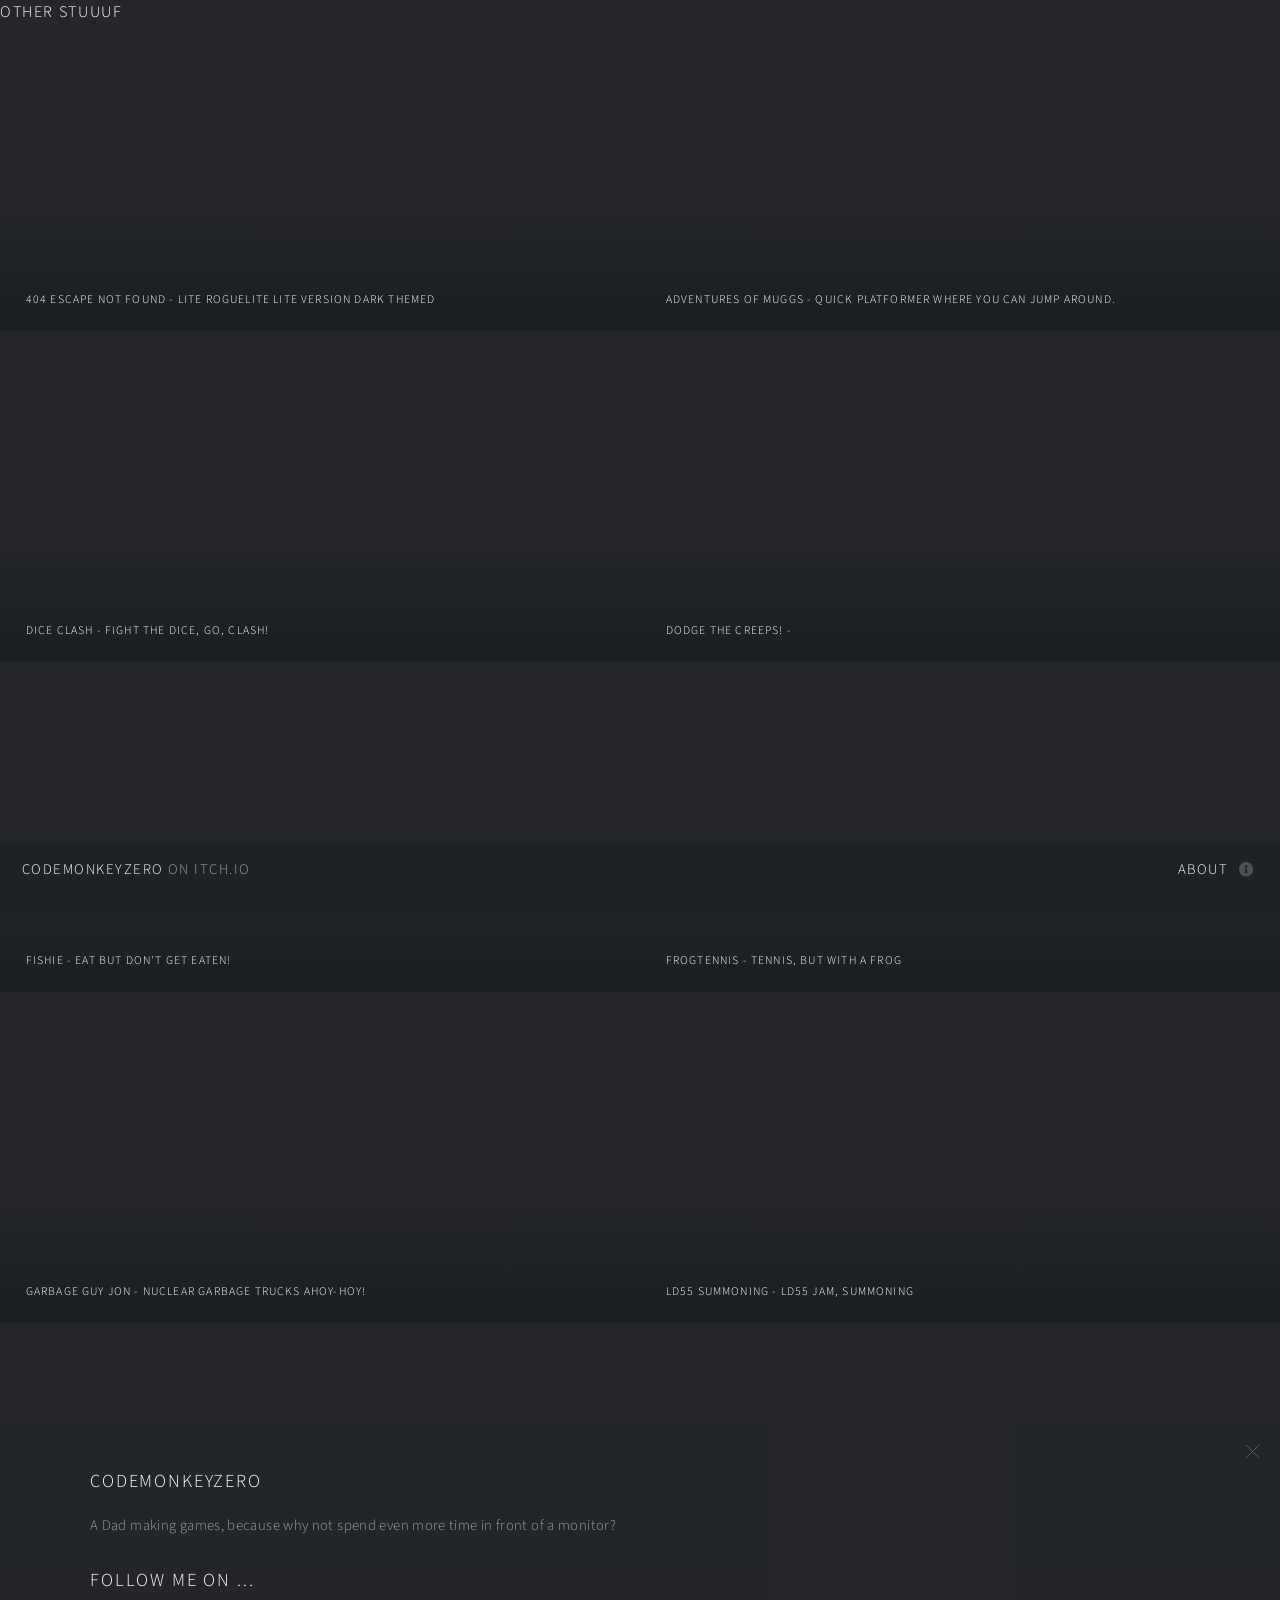
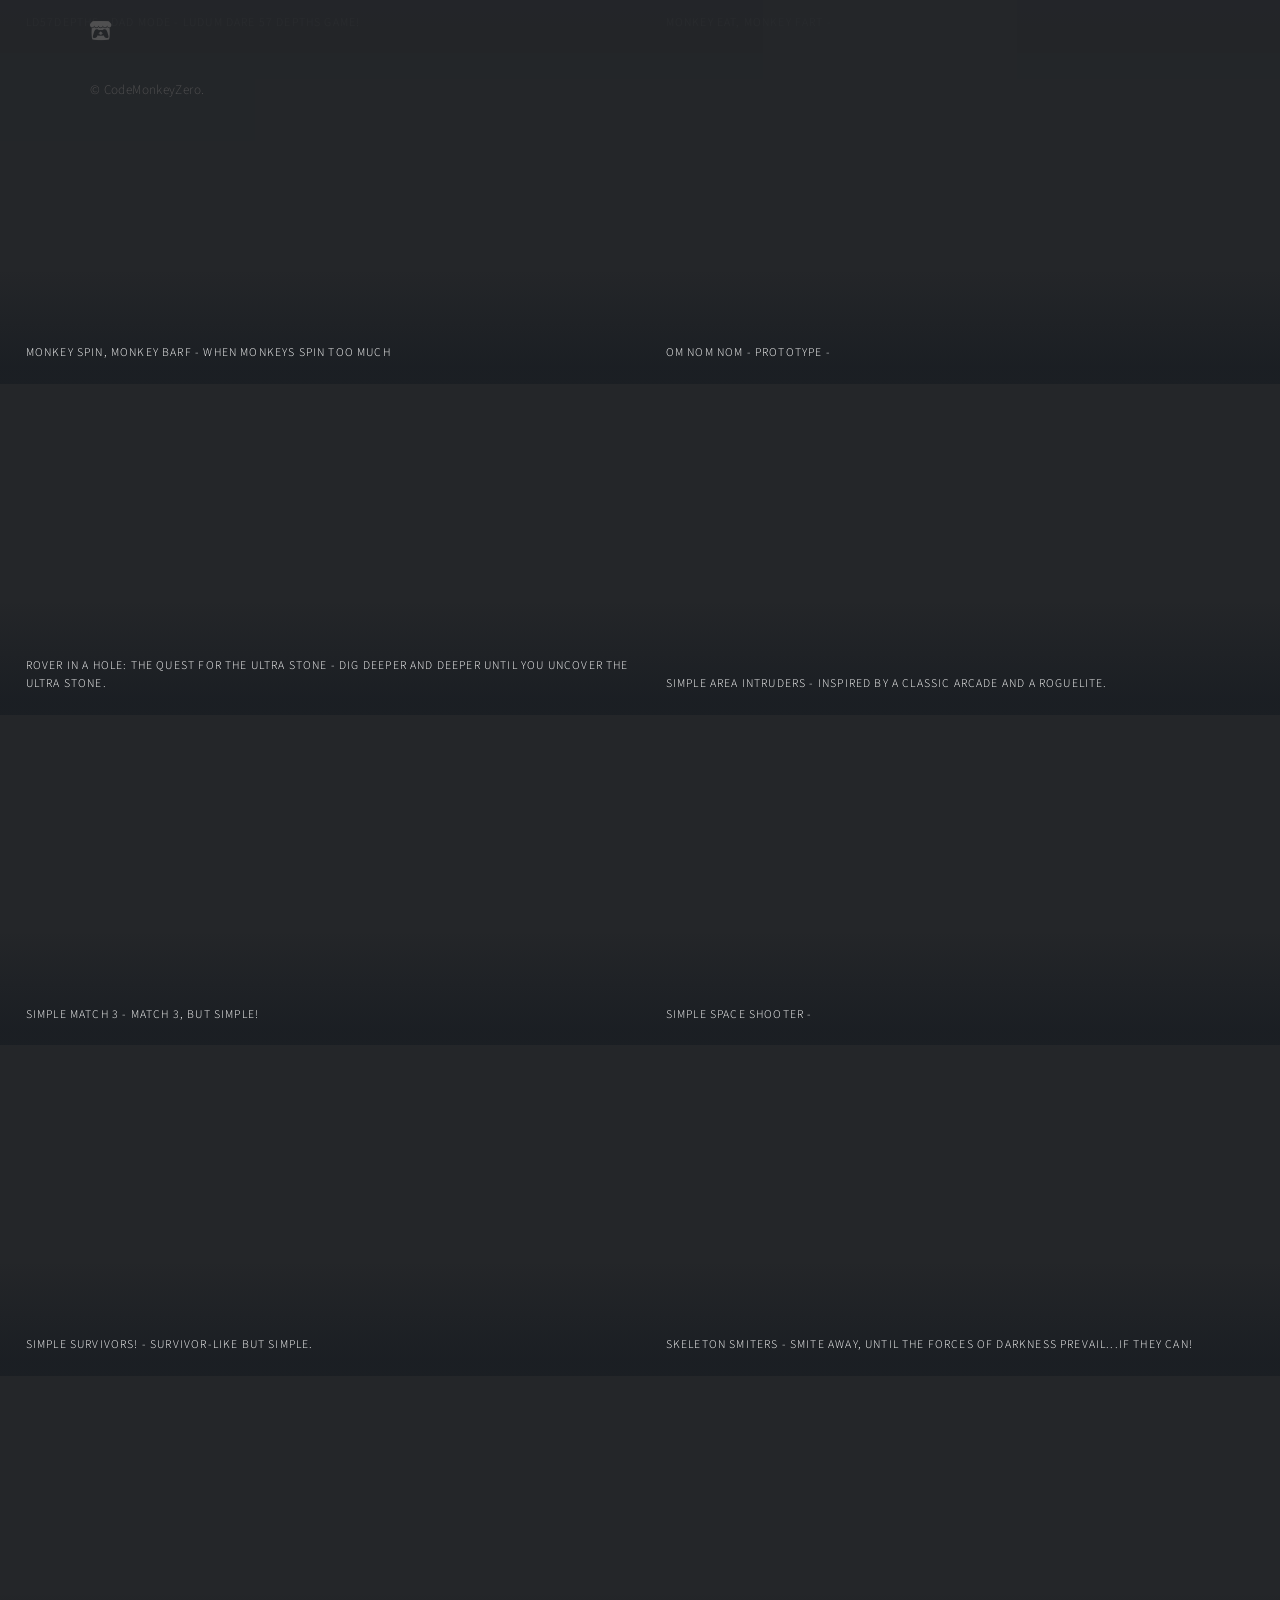
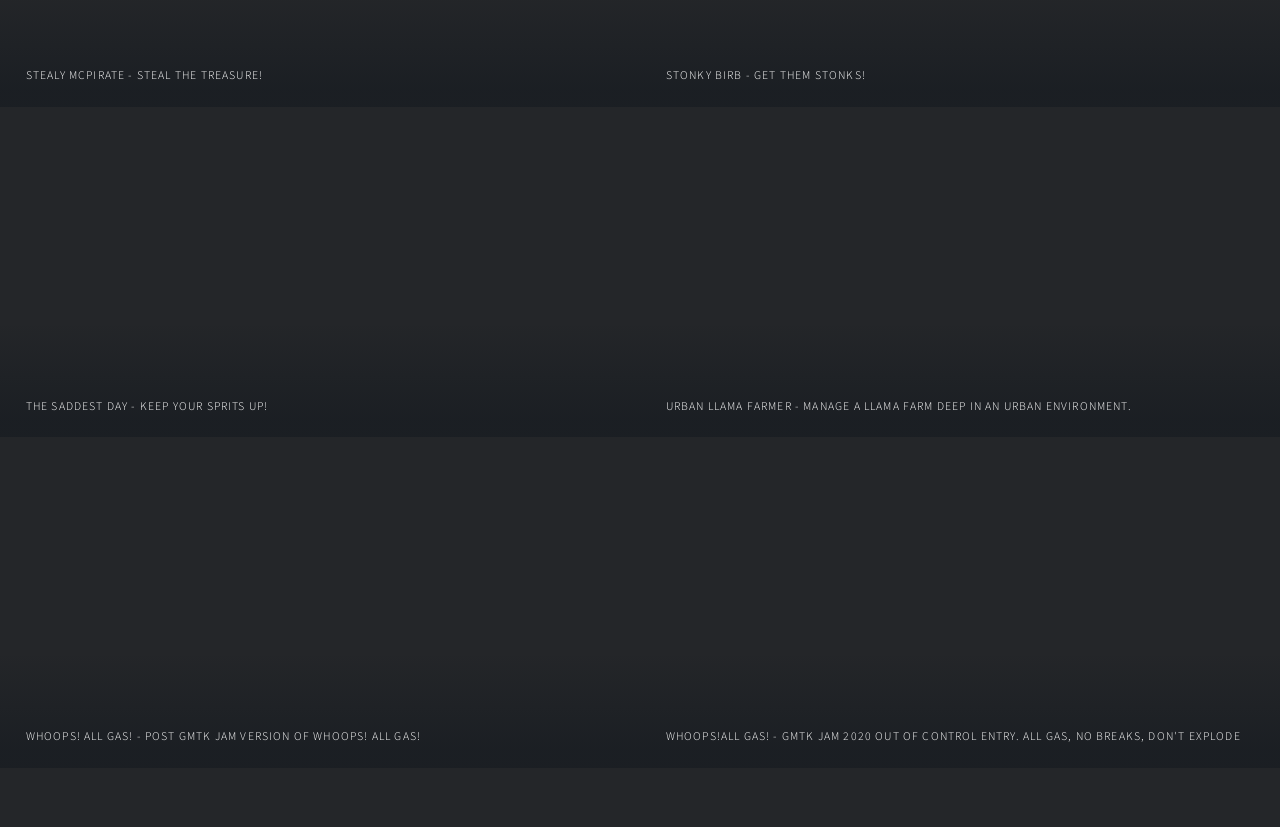
==== docs/index.html @ 149ea8ad "move to docs folder" ====
<!DOCTYPE HTML>
<!--
	Multiverse by HTML5 UP
	html5up.net | @ajlkn
	Free for personal and commercial use under the CCA 3.0 license (html5up.net/license)
-->
<html>
	<head>
		<title>CodeMonkeyZero Projects</title>
		<meta charset="utf-8" />
		<meta name="viewport" content="width=device-width, initial-scale=1, user-scalable=no" />
		<link rel="stylesheet" href="assets/css/main.css" />
		<noscript><link rel="stylesheet" href="assets/css/noscript.css" /></noscript>
	</head>
	<body class="is-preload">
	<script type="module">
		import jsonData from './sample.json' with { type: 'json' };
		console.log(jsonData);
	</script>
		<!-- Wrapper -->
			<div id="wrapper">

				<!-- Header -->
					<header id="header">
						<h1><a href="https://codemonkeyzero.itch.io/"><strong>CodeMonkeyZero</strong> on Itch.io</a></h1>
						<nav>
							<ul>
								<li><a href="#footer" class="icon solid fa-info-circle">About</a></li>
							</ul>
						</nav>
					</header>

				<!-- Main -->
					<div id="main">
						<article class="thumb">
							<a href="https://codemonkeyzero.itch.io/404-escape-not-found" class="image" data-poptrox="ignore"><img src="https://img.itch.zone/aW1nLzgwMjA5OTQucG5n/315x250%23c/kv8hnY.png" alt="404 Escape Not Found" /></a>
							<h2>404 Escape Not Found - Lite RogueLite Lite version dark themed</h2>
							<h3>Other stuuuf</h3>
						</article>
						<article class="thumb">
							<a href="https://codemonkeyzero.itch.io/muggsadventure1" class="image" data-poptrox="ignore"><img src="https://img.itch.zone/aW1nLzQ4NzI1MTAucG5n/315x250%23c/dQLeqy.png" alt="Adventures Of Muggs" /></a>
							<h2>Adventures Of Muggs - Quick platformer where you can jump around.</h2>
						</article>
						<article class="thumb">
							<a href="https://windfall890.itch.io/dice-clash" class="image" data-poptrox="ignore"><img src="https://img.itch.zone/aW1nLzk0NjMwOTEucG5n/315x250%23c/nnAGfK.png" alt="Dice Clash" /></a>
							<h2>Dice Clash - Fight the dice, go, clash!</h2>
						</article>
						<article class="thumb">
							<a href="https://codemonkeyzero.itch.io/dodge-the-creeps" class="image" data-poptrox="ignore"><img src="" alt="Dodge The Creeps!" /></a>
							<h2>Dodge The Creeps! - </h2>
						</article>
						<article class="thumb">
							<a href="https://codemonkeyzero.itch.io/fishie" class="image" data-poptrox="ignore"><img src="https://img.itch.zone/aW1nLzQ5ODE0MDEucG5n/315x250%23c/bA8YLJ.png" alt="Fishie" /></a>
							<h2>Fishie - Eat but don&#x27;t get eaten!</h2>
						</article>
						<article class="thumb">
							<a href="https://codemonkeyzero.itch.io/frogtennis" class="image" data-poptrox="ignore"><img src="https://img.itch.zone/aW1nLzUwMjYwMzQucG5n/315x250%23c/1Bjs3V.png" alt="FrogTennis" /></a>
							<h2>FrogTennis - Tennis, but with a Frog</h2>
						</article>
						<article class="thumb">
							<a href="https://codemonkeyzero.itch.io/garbage-guy-jon" class="image" data-poptrox="ignore"><img src="https://img.itch.zone/aW1nLzQ5Mzg3MTYucG5n/315x250%23c/vyE7au.png" alt="Garbage Guy Jon" /></a>
							<h2>Garbage Guy Jon - Nuclear Garbage Trucks Ahoy-hoy!</h2>
						</article>
						<article class="thumb">
							<a href="https://codemonkeyzero.itch.io/ld55-summoning" class="image" data-poptrox="ignore"><img src="https://img.itch.zone/aW1nLzE1Nzg0ODEyLnBuZw&#x3D;&#x3D;/315x250%23c/am9kus.png" alt="LD55 Summoning" /></a>
							<h2>LD55 Summoning - LD55 Jam, Summoning</h2>
						</article>
						<article class="thumb">
							<a href="https://codemonkeyzero.itch.io/ld57depths" class="image" data-poptrox="ignore"><img src="https://img.itch.zone/aW1nLzIwNjIxODc0LnBuZw&#x3D;&#x3D;/315x250%23c/HYjqRw.png" alt="LD57Depths - Dad Mode" /></a>
							<h2>LD57Depths - Dad Mode - Ludum Dare 57 Depths game!</h2>
						</article>
						<article class="thumb">
							<a href="https://codemonkeyzero.itch.io/monkey-eat-monkey-fart" class="image" data-poptrox="ignore"><img src="https://img.itch.zone/aW1nLzE2MTUxNTMxLnBuZw&#x3D;&#x3D;/315x250%23c/w8lrbF.png" alt="Monkey Eat, Monkey Fart" /></a>
							<h2>Monkey Eat, Monkey Fart - </h2>
						</article>
						<article class="thumb">
							<a href="https://codemonkeyzero.itch.io/monkey-spin-monkey-barf" class="image" data-poptrox="ignore"><img src="https://img.itch.zone/aW1nLzE1ODc1ODc5LnBuZw&#x3D;&#x3D;/315x250%23c/XFiXcN.png" alt="Monkey Spin, Monkey Barf" /></a>
							<h2>Monkey Spin, Monkey Barf - When monkeys spin too much</h2>
						</article>
						<article class="thumb">
							<a href="https://codemonkeyzero.itch.io/om-nom-nom" class="image" data-poptrox="ignore"><img src="" alt="Om Nom Nom - Prototype" /></a>
							<h2>Om Nom Nom - Prototype - </h2>
						</article>
						<article class="thumb">
							<a href="https://codemonkeyzero.itch.io/ldjam48" class="image" data-poptrox="ignore"><img src="https://img.itch.zone/aW1nLzU3OTM2MDcucG5n/315x250%23c/ezL4iV.png" alt="Rover In A Hole: The Quest for the ULTRA STONE" /></a>
							<h2>Rover In A Hole: The Quest for the ULTRA STONE - Dig deeper and deeper until you uncover the Ultra Stone.</h2>
						</article>
						<article class="thumb">
							<a href="https://codemonkeyzero.itch.io/simple-area-intruders" class="image" data-poptrox="ignore"><img src="" alt="Simple Area Intruders" /></a>
							<h2>Simple Area Intruders - Inspired by a classic arcade and a roguelite.</h2>
						</article>
						<article class="thumb">
							<a href="https://codemonkeyzero.itch.io/simple-match-3" class="image" data-poptrox="ignore"><img src="https://img.itch.zone/aW1nLzE0OTYyMjgyLnBuZw&#x3D;&#x3D;/315x250%23c/eXrnzx.png" alt="Simple Match 3" /></a>
							<h2>Simple Match 3 - Match 3, but Simple!</h2>
						</article>
						<article class="thumb">
							<a href="https://codemonkeyzero.itch.io/simple-space-shooter" class="image" data-poptrox="ignore"><img src="" alt="Simple Space Shooter" /></a>
							<h2>Simple Space Shooter - </h2>
						</article>
						<article class="thumb">
							<a href="https://codemonkeyzero.itch.io/simple-s" class="image" data-poptrox="ignore"><img src="https://img.itch.zone/aW1nLzE0NzgyNTQ1LnBuZw&#x3D;&#x3D;/315x250%23c/1LWelc.png" alt="Simple Survivors!" /></a>
							<h2>Simple Survivors! - Survivor-like but simple.</h2>
						</article>
						<article class="thumb">
							<a href="https://windfall890.itch.io/skeleton-smiters" class="image" data-poptrox="ignore"><img src="https://img.itch.zone/aW1nLzE0OTg5NzAzLnBuZw&#x3D;&#x3D;/315x250%23c/%2BBxKKz.png" alt="Skeleton Smiters" /></a>
							<h2>Skeleton Smiters - Smite away, until the forces of darkness prevail...if they can!</h2>
						</article>
						<article class="thumb">
							<a href="https://codemonkeyzero.itch.io/stealymcpirate" class="image" data-poptrox="ignore"><img src="https://img.itch.zone/aW1nLzUyMjMxNTMucG5n/315x250%23c/5IncOC.png" alt="Stealy McPirate" /></a>
							<h2>Stealy McPirate - Steal the treasure!</h2>
						</article>
						<article class="thumb">
							<a href="https://codemonkeyzero.itch.io/stonky-birb" class="image" data-poptrox="ignore"><img src="https://img.itch.zone/aW1nLzUwOTI1NjEucG5n/315x250%23c/FyBHje.png" alt="Stonky Birb" /></a>
							<h2>Stonky Birb - Get them stonks!</h2>
						</article>
						<article class="thumb">
							<a href="https://codemonkeyzero.itch.io/thesaddestday" class="image" data-poptrox="ignore"><img src="https://img.itch.zone/aW1nLzg1NzE4NzcucG5n/315x250%23c/4hjkko.png" alt="The Saddest Day" /></a>
							<h2>The Saddest Day - Keep your sprits up!</h2>
						</article>
						<article class="thumb">
							<a href="https://codemonkeyzero.itch.io/ld49game" class="image" data-poptrox="ignore"><img src="https://img.itch.zone/aW1nLzcxMzU4NDcucG5n/315x250%23c/tb2SV7.png" alt="Urban Llama Farmer" /></a>
							<h2>Urban Llama Farmer - Manage a Llama farm deep in an urban environment.</h2>
						</article>
						<article class="thumb">
							<a href="https://codemonkeyzero.itch.io/whoops-all-gas-full" class="image" data-poptrox="ignore"><img src="https://img.itch.zone/aW1nLzM5Njg5MzcucG5n/315x250%23c/aULwKN.png" alt="Whoops! All Gas!" /></a>
							<h2>Whoops! All Gas! - Post GMTK Jam version of WHOOPS! ALL GAS!</h2>
						</article>
						<article class="thumb">
							<a href="https://codemonkeyzero.itch.io/whoopsallgas" class="image" data-poptrox="ignore"><img src="https://img.itch.zone/aW1nLzM4MzAwOTYucG5n/315x250%23c/1ntnyg.png" alt="WHOOPS!ALL GAS!" /></a>
							<h2>WHOOPS!ALL GAS! - GMTK JAM 2020 Out Of Control entry. All Gas, No Breaks, Don&#x27;t Explode</h2>
						</article>
						<!--
						<article class="thumb">
							<a href="images/fulls/01.jpg" class="image"><img src="images/thumbs/01.jpg" alt="" /></a>
							<h2>Magna feugiat lorem</h2>
							<p>Nunc blandit nisi ligula magna sodales lectus elementum non. Integer id venenatis velit.</p>
						</article>
						-->
					</div>

				<!-- Footer -->
					<footer id="footer" class="panel">
						<div class="inner split">
							<div>
								<section>
									<h2>CodeMonkeyZero</h2>
									<p>A Dad making games, because why not spend even more time in front of a monitor?</p>
								</section>
								<section>
									<h2>Follow me on ...</h2>
									<ul class="icons">
										<li><a href="https://itch.io/login?intent=follow_user&return_to=https%3A%2F%2Fcodemonkeyzero.itch.io%2F" class="icon brands fa-itch-io"><span class="label">Itch.Io</span></a></li>
										<!--
										<li><a href="#" class="icon brands fa-twitter"><span class="label">Twitter</span></a></li>
										<li><a href="#" class="icon brands fa-facebook-f"><span class="label">Facebook</span></a></li>
										<li><a href="#" class="icon brands fa-instagram"><span class="label">Instagram</span></a></li>
										<li><a href="#" class="icon brands fa-github"><span class="label">GitHub</span></a></li>
										<li><a href="#" class="icon brands fa-dribbble"><span class="label">Dribbble</span></a></li>
										<li><a href="#" class="icon brands fa-linkedin-in"><span class="label">LinkedIn</span></a></li>
										-->
									</ul>
								</section>
								<p class="copyright">
									&copy; CodeMonkeyZero.
								</p>
							</div>
							<div>
								<!--
								<section>
									<h2>Get in touch</h2>
									<form method="post" action="#">
										<div class="fields">
											<div class="field half">
												<input type="text" name="name" id="name" placeholder="Name" />
											</div>
											<div class="field half">
												<input type="text" name="email" id="email" placeholder="Email" />
											</div>
											<div class="field">
												<textarea name="message" id="message" rows="4" placeholder="Message"></textarea>
											</div>
										</div>
										<ul class="actions">
											<li><input type="submit" value="Send" class="primary" /></li>
											<li><input type="reset" value="Reset" /></li>
										</ul>
									</form>
								</section>
								-->
							</div>
						</div>
					</footer>

			</div>

		<!-- Scripts -->
			<script src="assets/js/jquery.min.js"></script>
			<script src="assets/js/jquery.poptrox.min.js"></script>
			<script src="assets/js/browser.min.js"></script>
			<script src="assets/js/breakpoints.min.js"></script>
			<script src="assets/js/util.js"></script>
			<script src="assets/js/main.js"></script>

	</body>
</html>
---- docs/assets/css/main.css ----
@import url(fontawesome-all.min.css);
@import url("https://fonts.googleapis.com/css?family=Source+Sans+Pro:300,300italic,400,400italic");

/*
	Multiverse by HTML5 UP
	html5up.net | @ajlkn
	Free for personal and commercial use under the CCA 3.0 license (html5up.net/license)
*/

@-moz-keyframes spinner {
	0% {
		-moz-transform: rotate(0deg);
		-webkit-transform: rotate(0deg);
		-ms-transform: rotate(0deg);
		transform: rotate(0deg);
	}

	100% {
		-moz-transform: rotate(359deg);
		-webkit-transform: rotate(359deg);
		-ms-transform: rotate(359deg);
		transform: rotate(359deg);
	}
}

@-webkit-keyframes spinner {
	0% {
		-moz-transform: rotate(0deg);
		-webkit-transform: rotate(0deg);
		-ms-transform: rotate(0deg);
		transform: rotate(0deg);
	}

	100% {
		-moz-transform: rotate(359deg);
		-webkit-transform: rotate(359deg);
		-ms-transform: rotate(359deg);
		transform: rotate(359deg);
	}
}

@-ms-keyframes spinner {
	0% {
		-moz-transform: rotate(0deg);
		-webkit-transform: rotate(0deg);
		-ms-transform: rotate(0deg);
		transform: rotate(0deg);
	}

	100% {
		-moz-transform: rotate(359deg);
		-webkit-transform: rotate(359deg);
		-ms-transform: rotate(359deg);
		transform: rotate(359deg);
	}
}

@keyframes spinner {
	0% {
		-moz-transform: rotate(0deg);
		-webkit-transform: rotate(0deg);
		-ms-transform: rotate(0deg);
		transform: rotate(0deg);
	}

	100% {
		-moz-transform: rotate(359deg);
		-webkit-transform: rotate(359deg);
		-ms-transform: rotate(359deg);
		transform: rotate(359deg);
	}
}

html, body, div, span, applet, object,
iframe, h1, h2, h3, h4, h5, h6, p, blockquote,
pre, a, abbr, acronym, address, big, cite,
code, del, dfn, em, img, ins, kbd, q, s, samp,
small, strike, strong, sub, sup, tt, var, b,
u, i, center, dl, dt, dd, ol, ul, li, fieldset,
form, label, legend, table, caption, tbody,
tfoot, thead, tr, th, td, article, aside,
canvas, details, embed, figure, figcaption,
footer, header, hgroup, menu, nav, output, ruby,
section, summary, time, mark, audio, video {
	margin: 0;
	padding: 0;
	border: 0;
	font-size: 100%;
	font: inherit;
	vertical-align: baseline;}

article, aside, details, figcaption, figure,
footer, header, hgroup, menu, nav, section {
	display: block;}

body {
	line-height: 1;
}

ol, ul {
	list-style: none;
}

blockquote, q {
	quotes: none;
}

	blockquote:before, blockquote:after, q:before, q:after {
		content: '';
		content: none;
	}

table {
	border-collapse: collapse;
	border-spacing: 0;
}

body {
	-webkit-text-size-adjust: none;
}

mark {
	background-color: transparent;
	color: inherit;
}

input::-moz-focus-inner {
	border: 0;
	padding: 0;
}

input, select, textarea {
	-moz-appearance: none;
	-webkit-appearance: none;
	-ms-appearance: none;
	appearance: none;
}

/* Basic */

	@-ms-viewport {
		width: device-width;
	}

	body {
		-ms-overflow-style: scrollbar;
	}

	@media screen and (max-width: 480px) {

		html, body {
			min-width: 320px;
		}

	}

	html {
		box-sizing: border-box;
	}

	*, *:before, *:after {
		box-sizing: inherit;
	}

	body {
		background: #242629;
	}

		body.is-preload *, body.is-preload *:before, body.is-preload *:after {
			-moz-animation: none !important;
			-webkit-animation: none !important;
			-ms-animation: none !important;
			animation: none !important;
			-moz-transition: none !important;
			-webkit-transition: none !important;
			-ms-transition: none !important;
			transition: none !important;
		}

		body.is-resizing *, body.is-resizing *:before, body.is-resizing *:after {
			-moz-animation: none !important;
			-webkit-animation: none !important;
			-ms-animation: none !important;
			animation: none !important;
			-moz-transition: none !important;
			-webkit-transition: none !important;
			-ms-transition: none !important;
			transition: none !important;
		}

/* Type */

	body, input, select, textarea {
		color: #a0a0a1;
		font-family: "Source Sans Pro", Helvetica, sans-serif;
		font-size: 15pt;
		font-weight: 300;
		letter-spacing: 0.025em;
		line-height: 1.65;
	}

		@media screen and (max-width: 1680px) {

			body, input, select, textarea {
				font-size: 11pt;
			}

		}

	a {
		-moz-transition: color 0.2s ease-in-out, border-bottom-color 0.2s ease-in-out;
		-webkit-transition: color 0.2s ease-in-out, border-bottom-color 0.2s ease-in-out;
		-ms-transition: color 0.2s ease-in-out, border-bottom-color 0.2s ease-in-out;
		transition: color 0.2s ease-in-out, border-bottom-color 0.2s ease-in-out;
		border-bottom: dotted 1px;
		color: #34a58e;
		text-decoration: none;
	}

		a:hover {
			border-bottom-color: transparent;
			color: #34a58e !important;
		}

	strong, b {
		color: #ffffff;
		font-weight: 300;
	}

	em, i {
		font-style: italic;
	}

	p {
		margin: 0 0 2em 0;
	}

	h1, h2, h3, h4, h5, h6 {
		color: #ffffff;
		font-weight: 300;
		letter-spacing: 0.1em;
		line-height: 1.5;
		margin: 0 0 1em 0;
		text-transform: uppercase;
	}

		h1 a, h2 a, h3 a, h4 a, h5 a, h6 a {
			color: inherit;
			text-decoration: none;
		}

	h1 {
		font-size: 2em;
	}

	h2 {
		font-size: 1.25em;
	}

	h3 {
		font-size: 1.1em;
	}

	h4 {
		font-size: 1em;
	}

	h5 {
		font-size: 0.9em;
	}

	h6 {
		font-size: 0.7em;
	}

	@media screen and (max-width: 736px) {

		h2 {
			font-size: 1em;
		}

		h3 {
			font-size: 0.9em;
		}

		h4 {
			font-size: 0.8em;
		}

		h5 {
			font-size: 0.7em;
		}

		h6 {
			font-size: 0.7em;
		}

	}

	sub {
		font-size: 0.8em;
		position: relative;
		top: 0.5em;
	}

	sup {
		font-size: 0.8em;
		position: relative;
		top: -0.5em;
	}

	blockquote {
		border-left: 4px #36383c;
		font-style: italic;
		margin: 0 0 2em 0;
		padding: 0.5em 0 0.5em 2em;
	}

	code {
		background: #34363b;
		border: solid 1px #36383c;
		font-family: "Courier New", monospace;
		font-size: 0.9em;
		margin: 0 0.25em;
		padding: 0.25em 0.65em;
	}

	pre {
		-webkit-overflow-scrolling: touch;
		font-family: "Courier New", monospace;
		font-size: 0.9em;
		margin: 0 0 2em 0;
	}

		pre code {
			display: block;
			line-height: 1.75;
			padding: 1em 1.5em;
			overflow-x: auto;
		}

	hr {
		border: 0;
		border-bottom: solid 1px #36383c;
		margin: 2em 0;
	}

		hr.major {
			margin: 3em 0;
		}

	.align-left {
		text-align: left;
	}

	.align-center {
		text-align: center;
	}

	.align-right {
		text-align: right;
	}

/* Button */

	input[type="submit"],
	input[type="reset"],
	input[type="button"],
	button,
	.button {
		-moz-appearance: none;
		-webkit-appearance: none;
		-ms-appearance: none;
		appearance: none;
		-moz-transition: background-color 0.2s ease-in-out, box-shadow 0.2s ease-in-out, color 0.2s ease-in-out;
		-webkit-transition: background-color 0.2s ease-in-out, box-shadow 0.2s ease-in-out, color 0.2s ease-in-out;
		-ms-transition: background-color 0.2s ease-in-out, box-shadow 0.2s ease-in-out, color 0.2s ease-in-out;
		transition: background-color 0.2s ease-in-out, box-shadow 0.2s ease-in-out, color 0.2s ease-in-out;
		background-color: transparent;
		border: 0;
		border-radius: 0;
		box-shadow: inset 0 0 0 2px #36383c;
		color: #ffffff !important;
		cursor: pointer;
		display: inline-block;
		font-size: 0.9em;
		font-weight: 300;
		height: 3.05556em;
		letter-spacing: 0.1em;
		line-height: 3.05556em;
		padding: 0 2.5em;
		text-align: center;
		text-decoration: none;
		text-transform: uppercase;
		white-space: nowrap;
	}

		input[type="submit"]:hover,
		input[type="reset"]:hover,
		input[type="button"]:hover,
		button:hover,
		.button:hover {
			box-shadow: inset 0 0 0 2px #34a58e;
			color: #34a58e !important;
		}

			input[type="submit"]:hover:active,
			input[type="reset"]:hover:active,
			input[type="button"]:hover:active,
			button:hover:active,
			.button:hover:active {
				background-color: rgba(52, 165, 142, 0.15);
				color: #34a58e !important;
			}

		input[type="submit"].icon,
		input[type="reset"].icon,
		input[type="button"].icon,
		button.icon,
		.button.icon {
			padding-left: 1.35em;
		}

			input[type="submit"].icon:before,
			input[type="reset"].icon:before,
			input[type="button"].icon:before,
			button.icon:before,
			.button.icon:before {
				margin-right: 0.5em;
			}

		input[type="submit"].fit,
		input[type="reset"].fit,
		input[type="button"].fit,
		button.fit,
		.button.fit {
			width: 100%;
		}

		input[type="submit"].small,
		input[type="reset"].small,
		input[type="button"].small,
		button.small,
		.button.small {
			font-size: 0.8em;
		}

		input[type="submit"].large,
		input[type="reset"].large,
		input[type="button"].large,
		button.large,
		.button.large {
			font-size: 1.35em;
		}

		input[type="submit"].primary,
		input[type="reset"].primary,
		input[type="button"].primary,
		button.primary,
		.button.primary {
			background-color: #34a58e;
			box-shadow: none;
		}

			input[type="submit"].primary:hover,
			input[type="reset"].primary:hover,
			input[type="button"].primary:hover,
			button.primary:hover,
			.button.primary:hover {
				background-color: #47c5ab;
				color: #ffffff !important;
			}

				input[type="submit"].primary:hover:active,
				input[type="reset"].primary:hover:active,
				input[type="button"].primary:hover:active,
				button.primary:hover:active,
				.button.primary:hover:active {
					background-color: #287e6d;
				}

		input[type="submit"].disabled, input[type="submit"]:disabled,
		input[type="reset"].disabled,
		input[type="reset"]:disabled,
		input[type="button"].disabled,
		input[type="button"]:disabled,
		button.disabled,
		button:disabled,
		.button.disabled,
		.button:disabled {
			pointer-events: none;
			opacity: 0.35;
		}

/* Form */

	form {
		margin: 0 0 2em 0;
	}

		form > :last-child {
			margin-bottom: 0;
		}

		form > .fields {
			display: -moz-flex;
			display: -webkit-flex;
			display: -ms-flex;
			display: flex;
			-moz-flex-wrap: wrap;
			-webkit-flex-wrap: wrap;
			-ms-flex-wrap: wrap;
			flex-wrap: wrap;
			width: calc(100% + 3em);
			margin: -1.5em 0 2em -1.5em;
		}

			form > .fields > .field {
				-moz-flex-grow: 0;
				-webkit-flex-grow: 0;
				-ms-flex-grow: 0;
				flex-grow: 0;
				-moz-flex-shrink: 0;
				-webkit-flex-shrink: 0;
				-ms-flex-shrink: 0;
				flex-shrink: 0;
				padding: 1.5em 0 0 1.5em;
				width: calc(100% - 1.5em);
			}

				form > .fields > .field.half {
					width: calc(50% - 0.75em);
				}

				form > .fields > .field.third {
					width: calc(100%/3 - 0.5em);
				}

				form > .fields > .field.quarter {
					width: calc(25% - 0.375em);
				}

		@media screen and (max-width: 736px) {

			form > .fields {
				width: calc(100% + 3em);
				margin: -1.5em 0 2em -1.5em;
			}

				form > .fields > .field {
					padding: 1.5em 0 0 1.5em;
					width: calc(100% - 1.5em);
				}

					form > .fields > .field.half {
						width: calc(100% - 1.5em);
					}

					form > .fields > .field.third {
						width: calc(100% - 1.5em);
					}

					form > .fields > .field.quarter {
						width: calc(100% - 1.5em);
					}

		}

	label {
		color: #ffffff;
		display: block;
		font-size: 0.9em;
		font-weight: 300;
		margin: 0 0 1em 0;
	}

	input[type="text"],
	input[type="password"],
	input[type="email"],
	input[type="tel"],
	input[type="search"],
	input[type="url"],
	select,
	textarea {
		-moz-appearance: none;
		-webkit-appearance: none;
		-ms-appearance: none;
		appearance: none;
		background: #34363b;
		border: 0;
		border-radius: 0;
		color: #a0a0a1;
		display: block;
		outline: 0;
		padding: 0 1em;
		text-decoration: none;
		width: 100%;
	}

		input[type="text"]:invalid,
		input[type="password"]:invalid,
		input[type="email"]:invalid,
		input[type="tel"]:invalid,
		input[type="search"]:invalid,
		input[type="url"]:invalid,
		select:invalid,
		textarea:invalid {
			box-shadow: none;
		}

		input[type="text"]:focus,
		input[type="password"]:focus,
		input[type="email"]:focus,
		input[type="tel"]:focus,
		input[type="search"]:focus,
		input[type="url"]:focus,
		select:focus,
		textarea:focus {
			box-shadow: inset 0 0 0 2px #34a58e;
		}

	select {
		background-image: url("data:image/svg+xml;charset=utf8,%3Csvg xmlns='http://www.w3.org/2000/svg' width='40' height='40' preserveAspectRatio='none' viewBox='0 0 40 40'%3E%3Cpath d='M9.4,12.3l10.4,10.4l10.4-10.4c0.2-0.2,0.5-0.4,0.9-0.4c0.3,0,0.6,0.1,0.9,0.4l3.3,3.3c0.2,0.2,0.4,0.5,0.4,0.9 c0,0.4-0.1,0.6-0.4,0.9L20.7,31.9c-0.2,0.2-0.5,0.4-0.9,0.4c-0.3,0-0.6-0.1-0.9-0.4L4.3,17.3c-0.2-0.2-0.4-0.5-0.4-0.9 c0-0.4,0.1-0.6,0.4-0.9l3.3-3.3c0.2-0.2,0.5-0.4,0.9-0.4S9.1,12.1,9.4,12.3z' fill='%2336383c' /%3E%3C/svg%3E");
		background-size: 1.25rem;
		background-repeat: no-repeat;
		background-position: calc(100% - 1rem) center;
		height: 2.75em;
		padding-right: 2.75em;
		text-overflow: ellipsis;
	}

		select option {
			color: #ffffff;
			background: #242629;
		}

		select:focus::-ms-value {
			background-color: transparent;
		}

		select::-ms-expand {
			display: none;
		}

	input[type="text"],
	input[type="password"],
	input[type="email"],
	input[type="tel"],
	input[type="search"],
	input[type="url"],
	select {
		height: 2.75em;
	}

	textarea {
		padding: 0.75em 1em;
	}

	input[type="checkbox"],
	input[type="radio"] {
		-moz-appearance: none;
		-webkit-appearance: none;
		-ms-appearance: none;
		appearance: none;
		display: block;
		float: left;
		margin-right: -2em;
		opacity: 0;
		width: 1em;
		z-index: -1;
	}

		input[type="checkbox"] + label,
		input[type="radio"] + label {
			text-decoration: none;
			color: #a0a0a1;
			cursor: pointer;
			display: inline-block;
			font-size: 1em;
			font-weight: 300;
			padding-left: 2.4em;
			padding-right: 0.75em;
			position: relative;
		}

			input[type="checkbox"] + label:before,
			input[type="radio"] + label:before {
				-moz-osx-font-smoothing: grayscale;
				-webkit-font-smoothing: antialiased;
				display: inline-block;
				font-style: normal;
				font-variant: normal;
				text-rendering: auto;
				line-height: 1;
				text-transform: none !important;
				font-family: 'Font Awesome 5 Free';
				font-weight: 900;
			}

			input[type="checkbox"] + label:before,
			input[type="radio"] + label:before {
				background: #34363b;
				content: '';
				display: inline-block;
				font-size: 0.8em;
				height: 2.0625em;
				left: 0;
				line-height: 2.0625em;
				position: absolute;
				text-align: center;
				top: 0;
				width: 2.0625em;
			}

		input[type="checkbox"]:checked + label:before,
		input[type="radio"]:checked + label:before {
			background: #34a58e;
			border-color: #34a58e;
			color: #ffffff;
			content: '\f00c';
		}

		input[type="checkbox"]:focus + label:before,
		input[type="radio"]:focus + label:before {
			box-shadow: 0 0 0 2px #34a58e;
		}

	input[type="radio"] + label:before {
		border-radius: 100%;
	}

	::-webkit-input-placeholder {
		color: #707071 !important;
		opacity: 1.0;
	}

	:-moz-placeholder {
		color: #707071 !important;
		opacity: 1.0;
	}

	::-moz-placeholder {
		color: #707071 !important;
		opacity: 1.0;
	}

	:-ms-input-placeholder {
		color: #707071 !important;
		opacity: 1.0;
	}

/* Icon */

	.icon {
		text-decoration: none;
		border-bottom: none;
		position: relative;
	}

		.icon:before {
			-moz-osx-font-smoothing: grayscale;
			-webkit-font-smoothing: antialiased;
			display: inline-block;
			font-style: normal;
			font-variant: normal;
			text-rendering: auto;
			line-height: 1;
			text-transform: none !important;
			font-family: 'Font Awesome 5 Free';
			font-weight: 400;
		}

		.icon > .label {
			display: none;
		}

		.icon:before {
			line-height: inherit;
		}

		.icon.solid:before {
			font-weight: 900;
		}

		.icon.brands:before {
			font-family: 'Font Awesome 5 Brands';
		}

/* List */

	ol {
		list-style: decimal;
		margin: 0 0 2em 0;
		padding-left: 1.25em;
	}

		ol li {
			padding-left: 0.25em;
		}

	ul {
		list-style: disc;
		margin: 0 0 2em 0;
		padding-left: 1em;
	}

		ul li {
			padding-left: 0.5em;
		}

		ul.alt {
			list-style: none;
			padding-left: 0;
		}

			ul.alt li {
				border-top: solid 1px #36383c;
				padding: 0.5em 0;
			}

				ul.alt li:first-child {
					border-top: 0;
					padding-top: 0;
				}

	dl {
		margin: 0 0 2em 0;
	}

		dl dt {
			display: block;
			font-weight: 300;
			margin: 0 0 1em 0;
		}

		dl dd {
			margin-left: 2em;
		}

/* Actions */

	ul.actions {
		display: -moz-flex;
		display: -webkit-flex;
		display: -ms-flex;
		display: flex;
		cursor: default;
		list-style: none;
		margin-left: -1em;
		padding-left: 0;
	}

		ul.actions li {
			padding: 0 0 0 1em;
			vertical-align: middle;
		}

		ul.actions.special {
			-moz-justify-content: center;
			-webkit-justify-content: center;
			-ms-justify-content: center;
			justify-content: center;
			width: 100%;
			margin-left: 0;
		}

			ul.actions.special li:first-child {
				padding-left: 0;
			}

		ul.actions.stacked {
			-moz-flex-direction: column;
			-webkit-flex-direction: column;
			-ms-flex-direction: column;
			flex-direction: column;
			margin-left: 0;
		}

			ul.actions.stacked li {
				padding: 1.3em 0 0 0;
			}

				ul.actions.stacked li:first-child {
					padding-top: 0;
				}

		ul.actions.fit {
			width: calc(100% + 1em);
		}

			ul.actions.fit li {
				-moz-flex-grow: 1;
				-webkit-flex-grow: 1;
				-ms-flex-grow: 1;
				flex-grow: 1;
				-moz-flex-shrink: 1;
				-webkit-flex-shrink: 1;
				-ms-flex-shrink: 1;
				flex-shrink: 1;
				width: 100%;
			}

				ul.actions.fit li > * {
					width: 100%;
				}

			ul.actions.fit.stacked {
				width: 100%;
			}

		@media screen and (max-width: 480px) {

			ul.actions:not(.fixed) {
				-moz-flex-direction: column;
				-webkit-flex-direction: column;
				-ms-flex-direction: column;
				flex-direction: column;
				margin-left: 0;
				width: 100% !important;
			}

				ul.actions:not(.fixed) li {
					-moz-flex-grow: 1;
					-webkit-flex-grow: 1;
					-ms-flex-grow: 1;
					flex-grow: 1;
					-moz-flex-shrink: 1;
					-webkit-flex-shrink: 1;
					-ms-flex-shrink: 1;
					flex-shrink: 1;
					padding: 1em 0 0 0;
					text-align: center;
					width: 100%;
				}

					ul.actions:not(.fixed) li > * {
						width: 100%;
					}

					ul.actions:not(.fixed) li:first-child {
						padding-top: 0;
					}

					ul.actions:not(.fixed) li input[type="submit"],
					ul.actions:not(.fixed) li input[type="reset"],
					ul.actions:not(.fixed) li input[type="button"],
					ul.actions:not(.fixed) li button,
					ul.actions:not(.fixed) li .button {
						width: 100%;
					}

						ul.actions:not(.fixed) li input[type="submit"].icon:before,
						ul.actions:not(.fixed) li input[type="reset"].icon:before,
						ul.actions:not(.fixed) li input[type="button"].icon:before,
						ul.actions:not(.fixed) li button.icon:before,
						ul.actions:not(.fixed) li .button.icon:before {
							margin-left: -0.5rem;
						}

		}

/* Icons */

	ul.icons {
		cursor: default;
		list-style: none;
		padding-left: 0;
	}

		ul.icons li {
			display: inline-block;
			padding: 0 1em 0 0;
		}

			ul.icons li:last-child {
				padding-right: 0;
			}

			ul.icons li .icon {
				color: #505051;
			}

				ul.icons li .icon:before {
					font-size: 1.5em;
				}

/* Table */

	.table-wrapper {
		-webkit-overflow-scrolling: touch;
		overflow-x: auto;
	}

	table {
		margin: 0 0 2em 0;
		width: 100%;
	}

		table tbody tr {
			border: solid 1px #36383c;
			border-left: 0;
			border-right: 0;
		}

			table tbody tr:nth-child(2n + 1) {
				background-color: #34363b;
			}

		table td {
			padding: 0.75em 0.75em;
		}

		table th {
			color: #ffffff;
			font-size: 0.9em;
			font-weight: 300;
			padding: 0 0.75em 0.75em 0.75em;
			text-align: left;
		}

		table thead {
			border-bottom: solid 2px #36383c;
		}

		table tfoot {
			border-top: solid 2px #36383c;
		}

		table.alt {
			border-collapse: separate;
		}

			table.alt tbody tr td {
				border: solid 1px #36383c;
				border-left-width: 0;
				border-top-width: 0;
			}

				table.alt tbody tr td:first-child {
					border-left-width: 1px;
				}

			table.alt tbody tr:first-child td {
				border-top-width: 1px;
			}

			table.alt thead {
				border-bottom: 0;
			}

			table.alt tfoot {
				border-top: 0;
			}

/* Panel */

	.panel {
		padding: 4em 4em 2em 4em ;
		-moz-transform: translateY(100vh);
		-webkit-transform: translateY(100vh);
		-ms-transform: translateY(100vh);
		transform: translateY(100vh);
		-moz-transition: -moz-transform 0.5s ease;
		-webkit-transition: -webkit-transform 0.5s ease;
		-ms-transition: -ms-transform 0.5s ease;
		transition: transform 0.5s ease;
		-webkit-overflow-scrolling: touch;
		background: rgba(36, 38, 41, 0.975);
		bottom: 4em;
		left: 0;
		max-height: calc(80vh - 4em);
		overflow-y: auto;
		position: fixed;
		width: 100%;
		z-index: 10001;
	}

		.panel.active {
			-moz-transform: translateY(1px);
			-webkit-transform: translateY(1px);
			-ms-transform: translateY(1px);
			transform: translateY(1px);
		}

		.panel > .inner {
			margin: 0 auto;
			max-width: 100%;
			width: 75em;
		}

			.panel > .inner.split {
				display: -moz-flex;
				display: -webkit-flex;
				display: -ms-flex;
				display: flex;
			}

				.panel > .inner.split > div {
					margin-left: 4em;
					width: 50%;
				}

				.panel > .inner.split > :first-child {
					margin-left: 0;
				}

		.panel > .closer {
			-moz-transition: opacity 0.2s ease-in-out;
			-webkit-transition: opacity 0.2s ease-in-out;
			-ms-transition: opacity 0.2s ease-in-out;
			transition: opacity 0.2s ease-in-out;
			background-image: url("images/close.svg");
			background-position: center;
			background-repeat: no-repeat;
			background-size: 3em;
			cursor: pointer;
			height: 5em;
			opacity: 0.25;
			position: absolute;
			right: 0;
			top: 0;
			width: 5em;
			z-index: 2;
		}

			.panel > .closer:hover {
				opacity: 1.0;
			}

		@media screen and (max-width: 1280px) {

			.panel {
				padding: 3em 3em 1em 3em ;
			}

				.panel > .inner.split > div {
					margin-left: 3em;
				}

				.panel > .closer {
					background-size: 2.5em;
					background-position: 75% 25%;
				}

		}

		@media screen and (max-width: 980px) {

			.panel > .inner.split {
				-moz-flex-direction: column;
				-webkit-flex-direction: column;
				-ms-flex-direction: column;
				flex-direction: column;
			}

				.panel > .inner.split > div {
					margin-left: 0;
					width: 100%;
				}

		}

		@media screen and (max-width: 736px) {

			.panel {
				-moz-transform: translateY(-100vh);
				-webkit-transform: translateY(-100vh);
				-ms-transform: translateY(-100vh);
				transform: translateY(-100vh);
				padding: 4em 2em 2em 2em ;
				bottom: auto;
				top: calc(4em - 1px);
			}

				.panel.active {
					-moz-transform: translateY(0);
					-webkit-transform: translateY(0);
					-ms-transform: translateY(0);
					transform: translateY(0);
				}

		}

/* Poptrox Popup */

	.poptrox-overlay {
		-webkit-tap-highlight-color: rgba(255, 255, 255, 0);
	}

	.poptrox-popup {
		background: rgba(31, 34, 36, 0.925);
		box-shadow: 0 1em 3em 0.5em rgba(0, 0, 0, 0.25);
		cursor: default;
	}

		.poptrox-popup:before {
			-moz-transition: opacity 0.2s ease-in-out;
			-webkit-transition: opacity 0.2s ease-in-out;
			-ms-transition: opacity 0.2s ease-in-out;
			transition: opacity 0.2s ease-in-out;
			background-image: -moz-linear-gradient(to left, rgba(31,34,36,0.35), rgba(31,34,36,0) 10em, rgba(31,34,36,0)), -moz-linear-gradient(to right, rgba(31,34,36,0.35), rgba(31,34,36,0) 10em, rgba(31,34,36,0));
			background-image: -webkit-linear-gradient(to left, rgba(31,34,36,0.35), rgba(31,34,36,0) 10em, rgba(31,34,36,0)), -webkit-linear-gradient(to right, rgba(31,34,36,0.35), rgba(31,34,36,0) 10em, rgba(31,34,36,0));
			background-image: -ms-linear-gradient(to left, rgba(31,34,36,0.35), rgba(31,34,36,0) 10em, rgba(31,34,36,0)), -ms-linear-gradient(to right, rgba(31,34,36,0.35), rgba(31,34,36,0) 10em, rgba(31,34,36,0));
			background-image: linear-gradient(to left, rgba(31,34,36,0.35), rgba(31,34,36,0) 10em, rgba(31,34,36,0)), linear-gradient(to right, rgba(31,34,36,0.35), rgba(31,34,36,0) 10em, rgba(31,34,36,0));
			content: '';
			display: block;
			height: 100%;
			left: 0;
			position: absolute;
			top: 0;
			width: 100%;
			z-index: 1;
			opacity: 1;
		}

		.poptrox-popup .closer {
			-moz-transition: opacity 0.2s ease-in-out;
			-webkit-transition: opacity 0.2s ease-in-out;
			-ms-transition: opacity 0.2s ease-in-out;
			transition: opacity 0.2s ease-in-out;
			background-image: url("images/close.svg");
			background-position: center;
			background-repeat: no-repeat;
			background-size: 3em;
			height: 5em;
			opacity: 0;
			position: absolute;
			right: 0;
			top: 0;
			width: 5em;
			z-index: 2;
		}

		.poptrox-popup .nav-previous,
		.poptrox-popup .nav-next {
			-moz-transition: opacity 0.2s ease-in-out;
			-webkit-transition: opacity 0.2s ease-in-out;
			-ms-transition: opacity 0.2s ease-in-out;
			transition: opacity 0.2s ease-in-out;
			background-image: url("images/arrow.svg");
			background-position: center;
			background-repeat: no-repeat;
			background-size: 5em;
			cursor: pointer;
			height: 8em;
			margin-top: -4em;
			opacity: 0;
			position: absolute;
			top: 50%;
			width: 6em;
			z-index: 2;
		}

		.poptrox-popup .nav-previous {
			-moz-transform: scaleX(-1);
			-webkit-transform: scaleX(-1);
			-ms-transform: scaleX(-1);
			transform: scaleX(-1);
			left: 0;
		}

		.poptrox-popup .nav-next {
			right: 0;
		}

		.poptrox-popup .caption {
			padding: 2em 2em 0.1em 2em ;
			background-image: -moz-linear-gradient(to top, rgba(16,16,16,0.45) 25%, rgba(16,16,16,0) 100%);
			background-image: -webkit-linear-gradient(to top, rgba(16,16,16,0.45) 25%, rgba(16,16,16,0) 100%);
			background-image: -ms-linear-gradient(to top, rgba(16,16,16,0.45) 25%, rgba(16,16,16,0) 100%);
			background-image: linear-gradient(to top, rgba(16,16,16,0.45) 25%, rgba(16,16,16,0) 100%);
			bottom: 0;
			cursor: default;
			left: 0;
			position: absolute;
			text-align: left;
			width: 100%;
			z-index: 2;
		}

			.poptrox-popup .caption h2, .poptrox-popup .caption h3, .poptrox-popup .caption h4, .poptrox-popup .caption h5, .poptrox-popup .caption h6 {
				margin: 0 0 0.5em 0;
			}

			.poptrox-popup .caption p {
				color: #ffffff;
			}

		.poptrox-popup .loader {
			-moz-animation: spinner 1s infinite linear !important;
			-webkit-animation: spinner 1s infinite linear !important;
			-ms-animation: spinner 1s infinite linear !important;
			animation: spinner 1s infinite linear !important;
			background-image: url("images/spinner.svg");
			background-position: center;
			background-repeat: no-repeat;
			background-size: contain;
			display: block;
			font-size: 2em;
			height: 2em;
			left: 50%;
			line-height: 2em;
			margin: -1em 0 0 -1em;
			opacity: 0.25;
			position: absolute;
			text-align: center;
			top: 50%;
			width: 2em;
		}

		.poptrox-popup:hover .closer,
		.poptrox-popup:hover .nav-previous,
		.poptrox-popup:hover .nav-next {
			opacity: 0.5;
		}

			.poptrox-popup:hover .closer:hover,
			.poptrox-popup:hover .nav-previous:hover,
			.poptrox-popup:hover .nav-next:hover {
				opacity: 1.0;
			}

		.poptrox-popup.loading:before {
			opacity: 0;
		}

		body.touch .poptrox-popup .closer,
		body.touch .poptrox-popup .nav-previous,
		body.touch .poptrox-popup .nav-next {
			opacity: 1.0 !important;
		}

		@media screen and (max-width: 980px) {

			.poptrox-popup .closer {
				background-size: 3em;
			}

			.poptrox-popup .nav-previous,
			.poptrox-popup .nav-next {
				background-size: 4em;
			}

		}

		@media screen and (max-width: 736px) {

			.poptrox-popup:before {
				display: none;
			}

			.poptrox-popup .caption {
				display: none !important;
			}

			.poptrox-popup .closer,
			.poptrox-popup .nav-previous,
			.poptrox-popup .nav-next {
				display: none !important;
			}

		}

/* Wrapper */

	#wrapper {
		-moz-transition: -moz-filter 0.5s ease, -webkit-filter 0.5s ease, -ms-filter 0.5s ease, -moz-filter 0.5s ease;
		-webkit-transition: -moz-filter 0.5s ease, -webkit-filter 0.5s ease, -ms-filter 0.5s ease, -webkit-filter 0.5s ease;
		-ms-transition: -moz-filter 0.5s ease, -webkit-filter 0.5s ease, -ms-filter 0.5s ease, -ms-filter 0.5s ease;
		transition: -moz-filter 0.5s ease, -webkit-filter 0.5s ease, -ms-filter 0.5s ease, filter 0.5s ease;
		position: relative;
	}

		#wrapper:after {
			pointer-events: none;
			-moz-transition: opacity 0.5s ease, visibility 0.5s;
			-webkit-transition: opacity 0.5s ease, visibility 0.5s;
			-ms-transition: opacity 0.5s ease, visibility 0.5s;
			transition: opacity 0.5s ease, visibility 0.5s;
			background: rgba(36, 38, 41, 0.5);
			content: '';
			display: block;
			height: 100%;
			left: 0;
			opacity: 0;
			position: absolute;
			top: 0;
			visibility: hidden;
			width: 100%;
			z-index: 1;
		}

			body.ie #wrapper:after {
				background: rgba(36, 38, 41, 0.8);
			}

		body.modal-active #wrapper {
			-moz-filter: blur(8px);
			-webkit-filter: blur(8px);
			-ms-filter: blur(8px);
			filter: blur(8px);
		}

			body.modal-active #wrapper:after {
				pointer-events: auto;
				opacity: 1;
				visibility: visible;
				z-index: 10003;
			}

		#wrapper:before {
			-moz-animation: spinner 1s infinite linear !important;
			-webkit-animation: spinner 1s infinite linear !important;
			-ms-animation: spinner 1s infinite linear !important;
			animation: spinner 1s infinite linear !important;
			pointer-events: none;
			-moz-transition: top 0.75s ease-in-out, opacity 0.35s ease-out, visibility 0.35s;
			-webkit-transition: top 0.75s ease-in-out, opacity 0.35s ease-out, visibility 0.35s;
			-ms-transition: top 0.75s ease-in-out, opacity 0.35s ease-out, visibility 0.35s;
			transition: top 0.75s ease-in-out, opacity 0.35s ease-out, visibility 0.35s;
			background-image: url("images/spinner.svg");
			background-position: center;
			background-repeat: no-repeat;
			background-size: contain;
			content: '';
			display: block;
			font-size: 2em;
			height: 2em;
			left: 50%;
			line-height: 2em;
			margin: -1em 0 0 -1em;
			opacity: 0;
			position: fixed;
			text-align: center;
			top: 75%;
			visibility: hidden;
			width: 2em;
		}

		body.is-preload #wrapper:before {
			-moz-transition: opacity 1s ease-out !important;
			-webkit-transition: opacity 1s ease-out !important;
			-ms-transition: opacity 1s ease-out !important;
			transition: opacity 1s ease-out !important;
			-moz-transition-delay: 0.5s !important;
			-webkit-transition-delay: 0.5s !important;
			-ms-transition-delay: 0.5s !important;
			transition-delay: 0.5s !important;
			opacity: 0.25;
			top: 50%;
			visibility: visible;
		}

/* Header */

	body {
		padding: 0 0 4em 0;
	}

	#header {
		-moz-transform: translateY(0);
		-webkit-transform: translateY(0);
		-ms-transform: translateY(0);
		transform: translateY(0);
		-moz-transition: -moz-transform 1s ease;
		-webkit-transition: -webkit-transform 1s ease;
		-ms-transition: -ms-transform 1s ease;
		transition: transform 1s ease;
		-moz-user-select: none;
		-ms-user-select: none;
		-webkit-user-select: none;
		background: #1f2224;
		bottom: -1em;
		height: 5em;
		left: 0;
		line-height: 4em;
		padding: 0 1.5em;
		position: fixed;
		user-select: none;
		width: 100%;
		z-index: 10002;
	}

		body.is-preload #header {
			-moz-transform: translateY(4em);
			-webkit-transform: translateY(4em);
			-ms-transform: translateY(4em);
			transform: translateY(4em);
		}

		#header h1 {
			color: #a0a0a1;
			display: inline-block;
			font-size: 1em;
			line-height: 1;
			margin: 0;
			vertical-align: middle;
		}

			#header h1 a {
				border: 0;
				color: inherit;
			}

				#header h1 a:hover {
					color: inherit !important;
				}

		#header nav {
			position: absolute;
			right: 0;
			top: 0;
		}

			#header nav > ul {
				list-style: none;
				margin: 0;
				padding: 0;
			}

				#header nav > ul > li {
					display: inline-block;
					padding: 0;
				}

					#header nav > ul > li a {
						-moz-transition: background-color 0.5s ease;
						-webkit-transition: background-color 0.5s ease;
						-ms-transition: background-color 0.5s ease;
						transition: background-color 0.5s ease;
						border: 0;
						color: #ffffff;
						display: inline-block;
						letter-spacing: 0.1em;
						padding: 0 1.65em;
						text-transform: uppercase;
					}

						#header nav > ul > li a.icon:before {
							color: #505051;
							float: right;
							margin-left: 0.75em;
						}

						#header nav > ul > li a:hover {
							color: #ffffff !important;
						}

						#header nav > ul > li a.active {
							background-color: #242629;
						}

	@media screen and (max-width: 736px) {

		body {
			padding: 4em 0 0 0;
		}

		#header {
			-moz-transform: translateY(0);
			-webkit-transform: translateY(0);
			-ms-transform: translateY(0);
			transform: translateY(0);
			bottom: auto;
			height: 4em;
			padding: 0 1em;
			top: 0;
		}

			body.is-preload #header {
				-moz-transform: translateY(-3.4em);
				-webkit-transform: translateY(-3.4em);
				-ms-transform: translateY(-3.4em);
				transform: translateY(-3.4em);
			}

			#header h1 {
				font-size: 0.9em;
			}

			#header nav > ul > li a {
				font-size: 0.9em;
				padding: 0 1.15em;
			}

	}

/* Main */

	#main {
		-moz-transition: -moz-filter 0.5s ease, -webkit-filter 0.5s ease, -ms-filter 0.5s ease, -moz-filter 0.5s ease;
		-webkit-transition: -moz-filter 0.5s ease, -webkit-filter 0.5s ease, -ms-filter 0.5s ease, -webkit-filter 0.5s ease;
		-ms-transition: -moz-filter 0.5s ease, -webkit-filter 0.5s ease, -ms-filter 0.5s ease, -ms-filter 0.5s ease;
		transition: -moz-filter 0.5s ease, -webkit-filter 0.5s ease, -ms-filter 0.5s ease, filter 0.5s ease;
		display: -moz-flex;
		display: -webkit-flex;
		display: -ms-flex;
		display: flex;
		-moz-flex-wrap: wrap;
		-webkit-flex-wrap: wrap;
		-ms-flex-wrap: wrap;
		flex-wrap: wrap;
		-webkit-tap-highlight-color: rgba(255, 255, 255, 0);
	}

		#main .thumb {
			-moz-transition: opacity 1.25s ease-in-out;
			-webkit-transition: opacity 1.25s ease-in-out;
			-ms-transition: opacity 1.25s ease-in-out;
			transition: opacity 1.25s ease-in-out;
			pointer-events: auto;
			-webkit-tap-highlight-color: rgba(255, 255, 255, 0);
			opacity: 1;
			overflow: hidden;
			position: relative;
		}

			#main .thumb:after {
				background-image: -moz-linear-gradient(to top, rgba(10,17,25,0.35) 5%, rgba(10,17,25,0) 35%);
				background-image: -webkit-linear-gradient(to top, rgba(10,17,25,0.35) 5%, rgba(10,17,25,0) 35%);
				background-image: -ms-linear-gradient(to top, rgba(10,17,25,0.35) 5%, rgba(10,17,25,0) 35%);
				background-image: linear-gradient(to top, rgba(10,17,25,0.35) 5%, rgba(10,17,25,0) 35%);
				pointer-events: none;
				background-size: cover;
				content: '';
				display: block;
				height: 100%;
				left: 0;
				position: absolute;
				top: 0;
				width: 100%;
			}

			#main .thumb > .image {
				-webkit-tap-highlight-color: rgba(255, 255, 255, 0);
				background-position: center;
				background-repeat: no-repeat;
				background-size: cover;
				border: 0;
				height: 100%;
				left: 0;
				position: absolute;
				top: 0;
				width: 100%;
			}

			#main .thumb > h2 {
				pointer-events: none;
				bottom: 1.875em;
				font-size: 0.8em;
				left: 2.1875em;
				margin: 0;
				position: absolute;
				z-index: 1;
			}

			#main .thumb > p {
				display: none;
			}

		#main:after {
			pointer-events: none;
			-moz-transition: opacity 0.5s ease, visibility 0.5s;
			-webkit-transition: opacity 0.5s ease, visibility 0.5s;
			-ms-transition: opacity 0.5s ease, visibility 0.5s;
			transition: opacity 0.5s ease, visibility 0.5s;
			background: rgba(36, 38, 41, 0.25);
			content: '';
			display: block;
			height: 100%;
			left: 0;
			opacity: 0;
			position: absolute;
			top: 0;
			visibility: hidden;
			width: 100%;
			z-index: 1;
		}

			body.ie #main:after {
				background: rgba(36, 38, 41, 0.55);
			}

		body.content-active #main {
			-moz-filter: blur(6px);
			-webkit-filter: blur(6px);
			-ms-filter: blur(6px);
			filter: blur(6px);
		}

			body.content-active #main:after {
				pointer-events: auto;
				opacity: 1;
				visibility: visible;
			}

		body.is-preload #main .thumb {
			pointer-events: none;
			opacity: 0;
		}

		#main .thumb {
			-moz-transition-delay: 2.525s;
			-webkit-transition-delay: 2.525s;
			-ms-transition-delay: 2.525s;
			transition-delay: 2.525s;
			height: calc(40vh - 2em);
			min-height: 20em;
			width: 25%;
		}

			#main .thumb:nth-child(1) {
				-moz-transition-delay: 0.65s;
				-webkit-transition-delay: 0.65s;
				-ms-transition-delay: 0.65s;
				transition-delay: 0.65s;
			}

			#main .thumb:nth-child(2) {
				-moz-transition-delay: 0.8s;
				-webkit-transition-delay: 0.8s;
				-ms-transition-delay: 0.8s;
				transition-delay: 0.8s;
			}

			#main .thumb:nth-child(3) {
				-moz-transition-delay: 0.95s;
				-webkit-transition-delay: 0.95s;
				-ms-transition-delay: 0.95s;
				transition-delay: 0.95s;
			}

			#main .thumb:nth-child(4) {
				-moz-transition-delay: 1.1s;
				-webkit-transition-delay: 1.1s;
				-ms-transition-delay: 1.1s;
				transition-delay: 1.1s;
			}

			#main .thumb:nth-child(5) {
				-moz-transition-delay: 1.25s;
				-webkit-transition-delay: 1.25s;
				-ms-transition-delay: 1.25s;
				transition-delay: 1.25s;
			}

			#main .thumb:nth-child(6) {
				-moz-transition-delay: 1.4s;
				-webkit-transition-delay: 1.4s;
				-ms-transition-delay: 1.4s;
				transition-delay: 1.4s;
			}

			#main .thumb:nth-child(7) {
				-moz-transition-delay: 1.55s;
				-webkit-transition-delay: 1.55s;
				-ms-transition-delay: 1.55s;
				transition-delay: 1.55s;
			}

			#main .thumb:nth-child(8) {
				-moz-transition-delay: 1.7s;
				-webkit-transition-delay: 1.7s;
				-ms-transition-delay: 1.7s;
				transition-delay: 1.7s;
			}

			#main .thumb:nth-child(9) {
				-moz-transition-delay: 1.85s;
				-webkit-transition-delay: 1.85s;
				-ms-transition-delay: 1.85s;
				transition-delay: 1.85s;
			}

			#main .thumb:nth-child(10) {
				-moz-transition-delay: 2s;
				-webkit-transition-delay: 2s;
				-ms-transition-delay: 2s;
				transition-delay: 2s;
			}

			#main .thumb:nth-child(11) {
				-moz-transition-delay: 2.15s;
				-webkit-transition-delay: 2.15s;
				-ms-transition-delay: 2.15s;
				transition-delay: 2.15s;
			}

			#main .thumb:nth-child(12) {
				-moz-transition-delay: 2.3s;
				-webkit-transition-delay: 2.3s;
				-ms-transition-delay: 2.3s;
				transition-delay: 2.3s;
			}

		@media screen and (max-width: 1680px) {

			#main .thumb {
				-moz-transition-delay: 2.075s;
				-webkit-transition-delay: 2.075s;
				-ms-transition-delay: 2.075s;
				transition-delay: 2.075s;
				height: calc(40vh - 2em);
				min-height: 20em;
				width: 33.33333%;
			}

				#main .thumb:nth-child(1) {
					-moz-transition-delay: 0.65s;
					-webkit-transition-delay: 0.65s;
					-ms-transition-delay: 0.65s;
					transition-delay: 0.65s;
				}

				#main .thumb:nth-child(2) {
					-moz-transition-delay: 0.8s;
					-webkit-transition-delay: 0.8s;
					-ms-transition-delay: 0.8s;
					transition-delay: 0.8s;
				}

				#main .thumb:nth-child(3) {
					-moz-transition-delay: 0.95s;
					-webkit-transition-delay: 0.95s;
					-ms-transition-delay: 0.95s;
					transition-delay: 0.95s;
				}

				#main .thumb:nth-child(4) {
					-moz-transition-delay: 1.1s;
					-webkit-transition-delay: 1.1s;
					-ms-transition-delay: 1.1s;
					transition-delay: 1.1s;
				}

				#main .thumb:nth-child(5) {
					-moz-transition-delay: 1.25s;
					-webkit-transition-delay: 1.25s;
					-ms-transition-delay: 1.25s;
					transition-delay: 1.25s;
				}

				#main .thumb:nth-child(6) {
					-moz-transition-delay: 1.4s;
					-webkit-transition-delay: 1.4s;
					-ms-transition-delay: 1.4s;
					transition-delay: 1.4s;
				}

				#main .thumb:nth-child(7) {
					-moz-transition-delay: 1.55s;
					-webkit-transition-delay: 1.55s;
					-ms-transition-delay: 1.55s;
					transition-delay: 1.55s;
				}

				#main .thumb:nth-child(8) {
					-moz-transition-delay: 1.7s;
					-webkit-transition-delay: 1.7s;
					-ms-transition-delay: 1.7s;
					transition-delay: 1.7s;
				}

				#main .thumb:nth-child(9) {
					-moz-transition-delay: 1.85s;
					-webkit-transition-delay: 1.85s;
					-ms-transition-delay: 1.85s;
					transition-delay: 1.85s;
				}

		}

		@media screen and (max-width: 1280px) {

			#main .thumb {
				-moz-transition-delay: 1.625s;
				-webkit-transition-delay: 1.625s;
				-ms-transition-delay: 1.625s;
				transition-delay: 1.625s;
				height: calc(40vh - 2em);
				min-height: 20em;
				width: 50%;
			}

				#main .thumb:nth-child(1) {
					-moz-transition-delay: 0.65s;
					-webkit-transition-delay: 0.65s;
					-ms-transition-delay: 0.65s;
					transition-delay: 0.65s;
				}

				#main .thumb:nth-child(2) {
					-moz-transition-delay: 0.8s;
					-webkit-transition-delay: 0.8s;
					-ms-transition-delay: 0.8s;
					transition-delay: 0.8s;
				}

				#main .thumb:nth-child(3) {
					-moz-transition-delay: 0.95s;
					-webkit-transition-delay: 0.95s;
					-ms-transition-delay: 0.95s;
					transition-delay: 0.95s;
				}

				#main .thumb:nth-child(4) {
					-moz-transition-delay: 1.1s;
					-webkit-transition-delay: 1.1s;
					-ms-transition-delay: 1.1s;
					transition-delay: 1.1s;
				}

				#main .thumb:nth-child(5) {
					-moz-transition-delay: 1.25s;
					-webkit-transition-delay: 1.25s;
					-ms-transition-delay: 1.25s;
					transition-delay: 1.25s;
				}

				#main .thumb:nth-child(6) {
					-moz-transition-delay: 1.4s;
					-webkit-transition-delay: 1.4s;
					-ms-transition-delay: 1.4s;
					transition-delay: 1.4s;
				}

		}

		@media screen and (max-width: 980px) {

			#main .thumb {
				-moz-transition-delay: 2.075s;
				-webkit-transition-delay: 2.075s;
				-ms-transition-delay: 2.075s;
				transition-delay: 2.075s;
				height: calc(28.57143vh - 1.33333em);
				min-height: 18em;
				width: 50%;
			}

				#main .thumb:nth-child(1) {
					-moz-transition-delay: 0.65s;
					-webkit-transition-delay: 0.65s;
					-ms-transition-delay: 0.65s;
					transition-delay: 0.65s;
				}

				#main .thumb:nth-child(2) {
					-moz-transition-delay: 0.8s;
					-webkit-transition-delay: 0.8s;
					-ms-transition-delay: 0.8s;
					transition-delay: 0.8s;
				}

				#main .thumb:nth-child(3) {
					-moz-transition-delay: 0.95s;
					-webkit-transition-delay: 0.95s;
					-ms-transition-delay: 0.95s;
					transition-delay: 0.95s;
				}

				#main .thumb:nth-child(4) {
					-moz-transition-delay: 1.1s;
					-webkit-transition-delay: 1.1s;
					-ms-transition-delay: 1.1s;
					transition-delay: 1.1s;
				}

				#main .thumb:nth-child(5) {
					-moz-transition-delay: 1.25s;
					-webkit-transition-delay: 1.25s;
					-ms-transition-delay: 1.25s;
					transition-delay: 1.25s;
				}

				#main .thumb:nth-child(6) {
					-moz-transition-delay: 1.4s;
					-webkit-transition-delay: 1.4s;
					-ms-transition-delay: 1.4s;
					transition-delay: 1.4s;
				}

				#main .thumb:nth-child(7) {
					-moz-transition-delay: 1.55s;
					-webkit-transition-delay: 1.55s;
					-ms-transition-delay: 1.55s;
					transition-delay: 1.55s;
				}

				#main .thumb:nth-child(8) {
					-moz-transition-delay: 1.7s;
					-webkit-transition-delay: 1.7s;
					-ms-transition-delay: 1.7s;
					transition-delay: 1.7s;
				}

				#main .thumb:nth-child(9) {
					-moz-transition-delay: 1.85s;
					-webkit-transition-delay: 1.85s;
					-ms-transition-delay: 1.85s;
					transition-delay: 1.85s;
				}

		}

		@media screen and (max-width: 480px) {

			#main .thumb {
				-moz-transition-delay: 1.175s;
				-webkit-transition-delay: 1.175s;
				-ms-transition-delay: 1.175s;
				transition-delay: 1.175s;
				height: calc(40vh - 2em);
				min-height: 18em;
				width: 100%;
			}

				#main .thumb:nth-child(1) {
					-moz-transition-delay: 0.65s;
					-webkit-transition-delay: 0.65s;
					-ms-transition-delay: 0.65s;
					transition-delay: 0.65s;
				}

				#main .thumb:nth-child(2) {
					-moz-transition-delay: 0.8s;
					-webkit-transition-delay: 0.8s;
					-ms-transition-delay: 0.8s;
					transition-delay: 0.8s;
				}

				#main .thumb:nth-child(3) {
					-moz-transition-delay: 0.95s;
					-webkit-transition-delay: 0.95s;
					-ms-transition-delay: 0.95s;
					transition-delay: 0.95s;
				}

		}

/* Footer */

	#footer .copyright {
		color: #505051;
		font-size: 0.9em;
	}

		#footer .copyright a {
			color: inherit;
		}
---- docs/assets/css/noscript.css ----
/*
	Multiverse by HTML5 UP
	html5up.net | @ajlkn
	Free for personal and commercial use under the CCA 3.0 license (html5up.net/license)
*/

/* Wrapper */

	body.is-preload #wrapper:before {
		display: none;
	}

/* Main */

	body.is-preload #main .thumb {
		pointer-events: auto;
		opacity: 1;
	}

/* Header */

	body.is-preload #header {
		-moz-transform: none;
		-webkit-transform: none;
		-ms-transform: none;
		transform: none;
	}
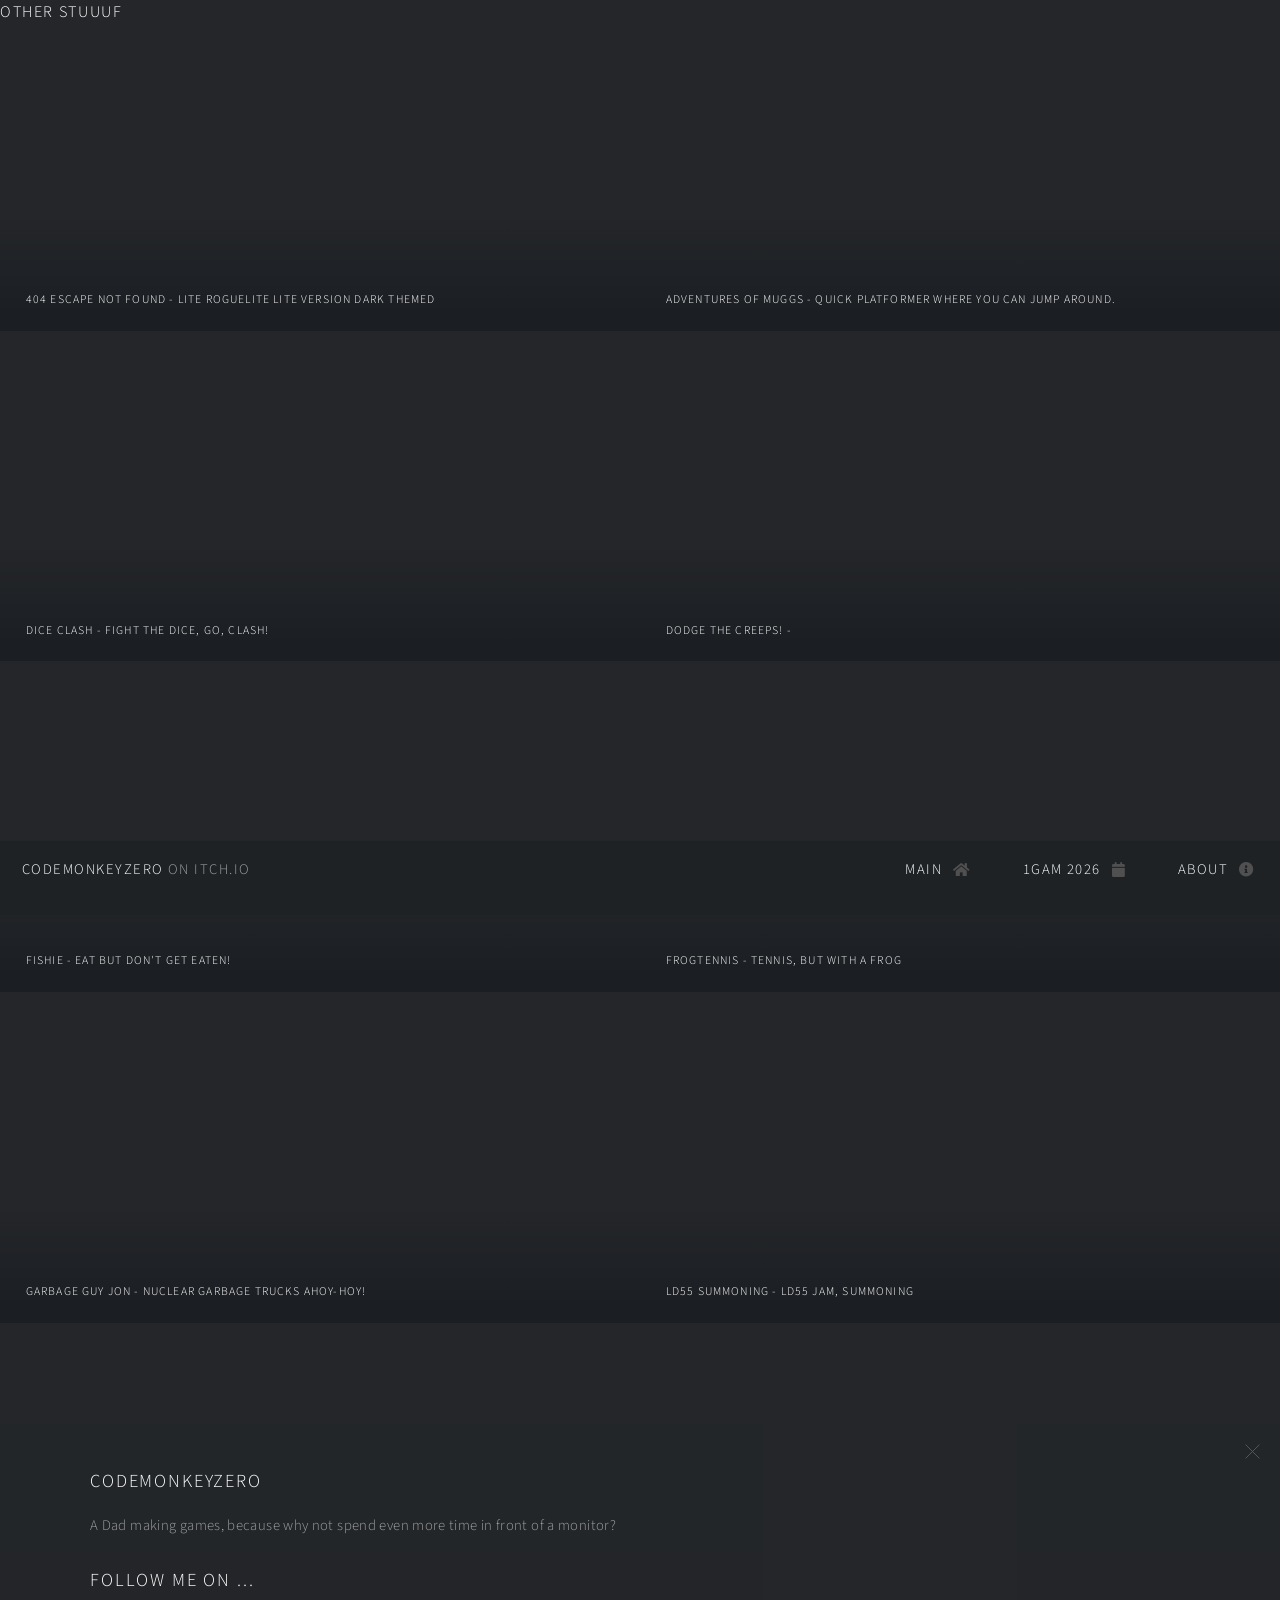
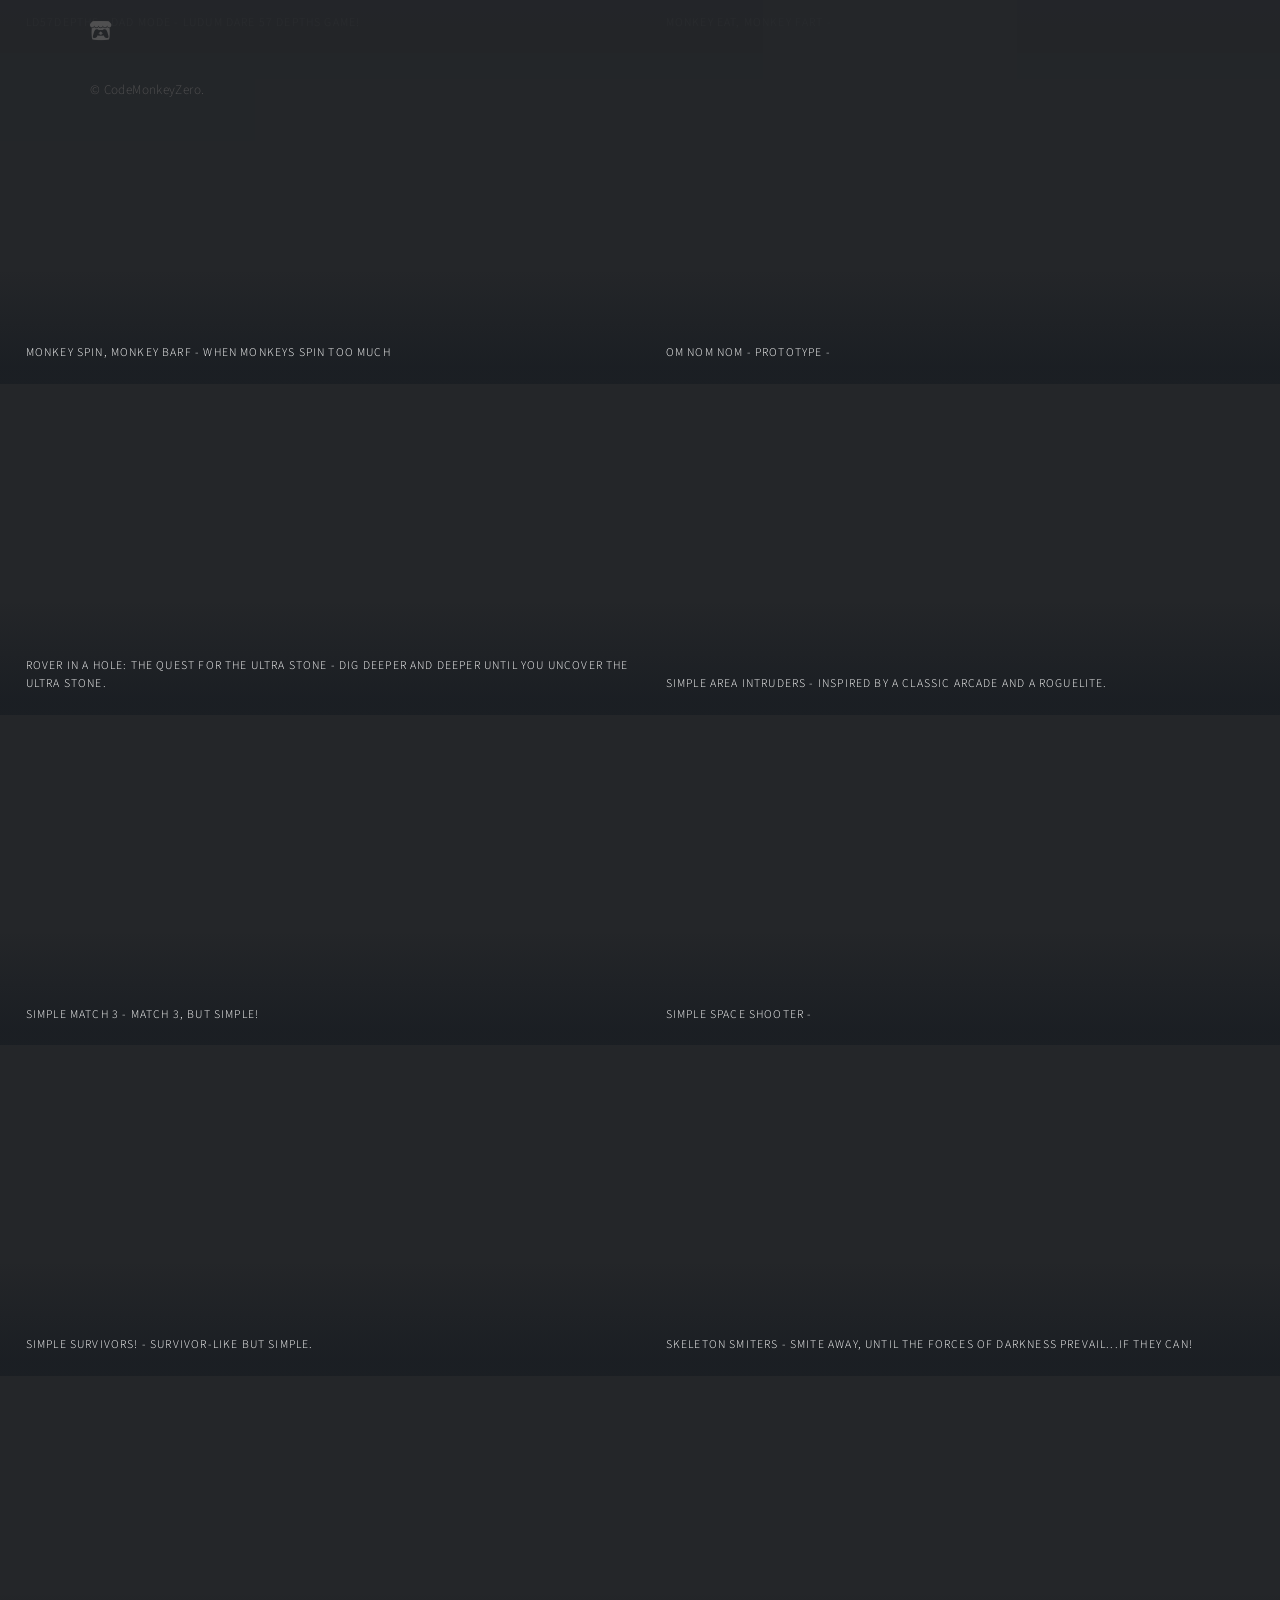
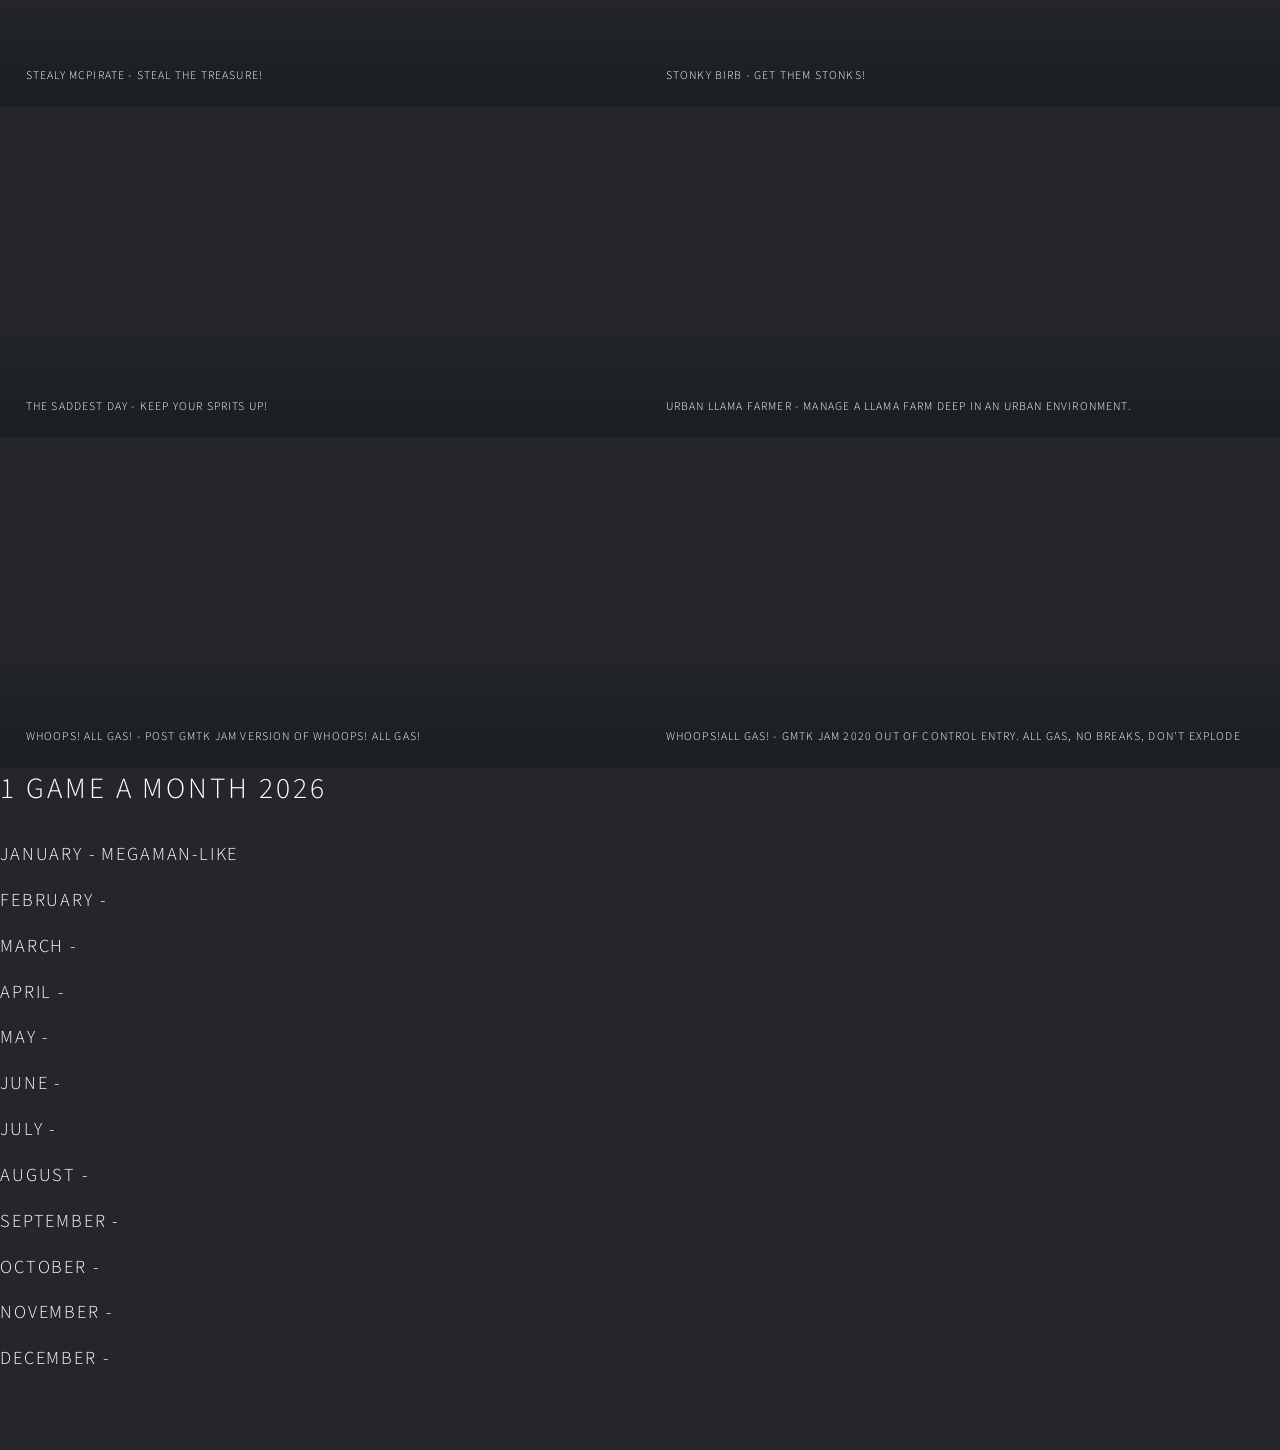
==== commit 655c5cb5: "add 1GAM section and nav" ====
--- a/docs/index.html
+++ b/docs/index.html
@@ -19,17 +19,17 @@
 	</script>
 		<!-- Wrapper -->
 			<div id="wrapper">
-
 				<!-- Header -->
 					<header id="header">
 						<h1><a href="https://codemonkeyzero.itch.io/"><strong>CodeMonkeyZero</strong> on Itch.io</a></h1>
 						<nav>
 							<ul>
+								<li><a href="#main" class="icon solid fa-home">Main</a></li>
+								<li><a href="#1gam" class="icon solid fa-calendar">1GAM 2026</a></li>
 								<li><a href="#footer" class="icon solid fa-info-circle">About</a></li>
 							</ul>
 						</nav>
 					</header>
-
 				<!-- Main -->
 					<div id="main">
 						<article class="thumb">
@@ -137,7 +137,23 @@
 						</article>
 						-->
 					</div>
-
+					<div id="1gam">
+						<h1>1 Game A Month 2026</h1>
+						<section>
+							<h2>January - Megaman-like</h2>
+							<h2>February - </h2>
+							<h2>March - </h2>
+							<h2>April - </h2>
+							<h2>May - </h2>
+							<h2>June - </h2>
+							<h2>July - </h2>
+							<h2>August - </h2>
+							<h2>September - </h2>
+							<h2>October - </h2>
+							<h2>November - </h2>
+							<h2>December - </h2>
+						</section>
+					</div>
 				<!-- Footer -->
 					<footer id="footer" class="panel">
 						<div class="inner split">
@@ -149,7 +165,7 @@
 								<section>
 									<h2>Follow me on ...</h2>
 									<ul class="icons">
-										<li><a href="https://itch.io/login?intent=follow_user&return_to=https%3A%2F%2Fcodemonkeyzero.itch.io%2F" class="icon brands fa-itch-io"><span class="label">Itch.Io</span></a></li>
+										<li><a href="https://itch.io/login?intent=follow_user&return_to=https%3A%2F%2Fcodemonkeyzero.itch.io%2F" class="icon brands fa-itch-io"><span class="label">Itch.io</span></a></li>
 										<!--
 										<li><a href="#" class="icon brands fa-twitter"><span class="label">Twitter</span></a></li>
 										<li><a href="#" class="icon brands fa-facebook-f"><span class="label">Facebook</span></a></li>
@@ -190,7 +206,6 @@
 							</div>
 						</div>
 					</footer>
-
 			</div>
 
 		<!-- Scripts -->
--- a/docs/assets/css/main.css
+++ b/docs/assets/css/main.css
@@ -87,7 +87,8 @@
 	border: 0;
 	font-size: 100%;
 	font: inherit;
-	vertical-align: baseline;}
+	vertical-align: baseline;
+	scroll-behavior: smooth;}
 
 article, aside, details, figcaption, figure,
 footer, header, hgroup, menu, nav, section {
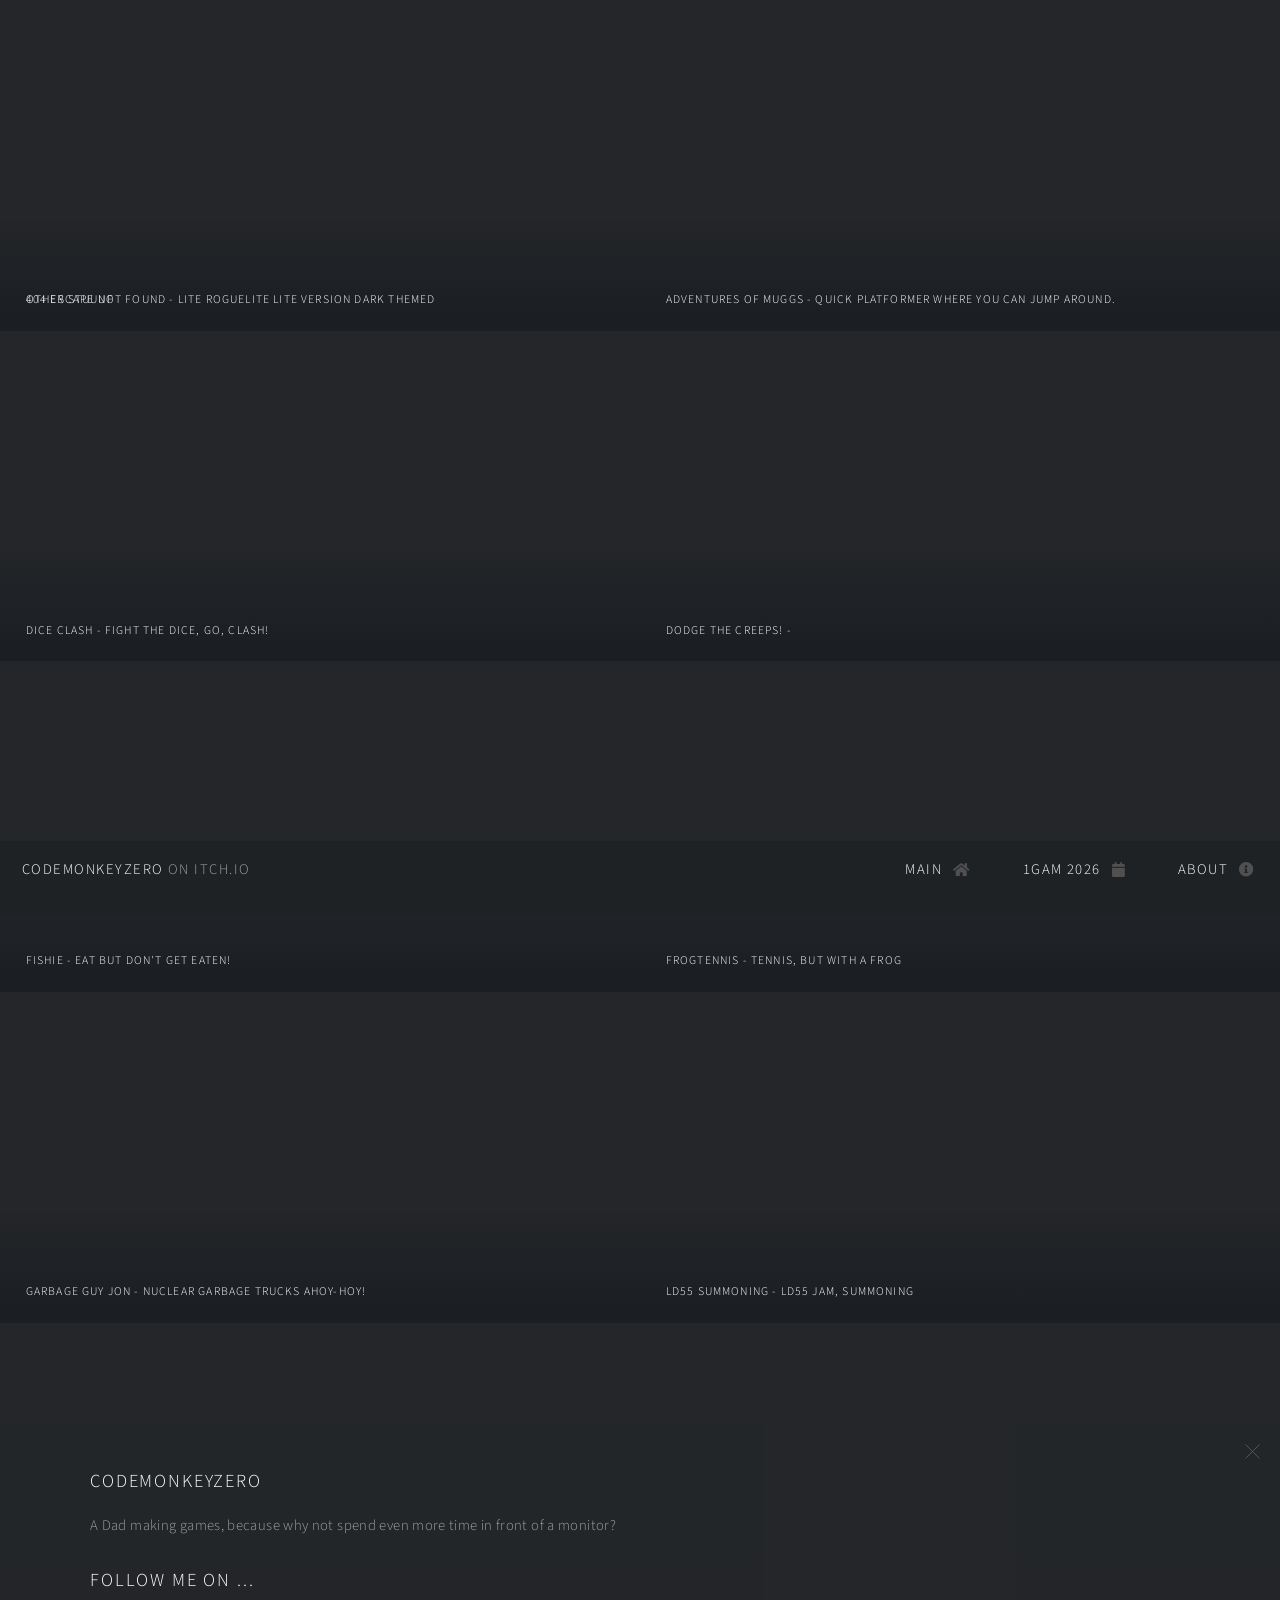
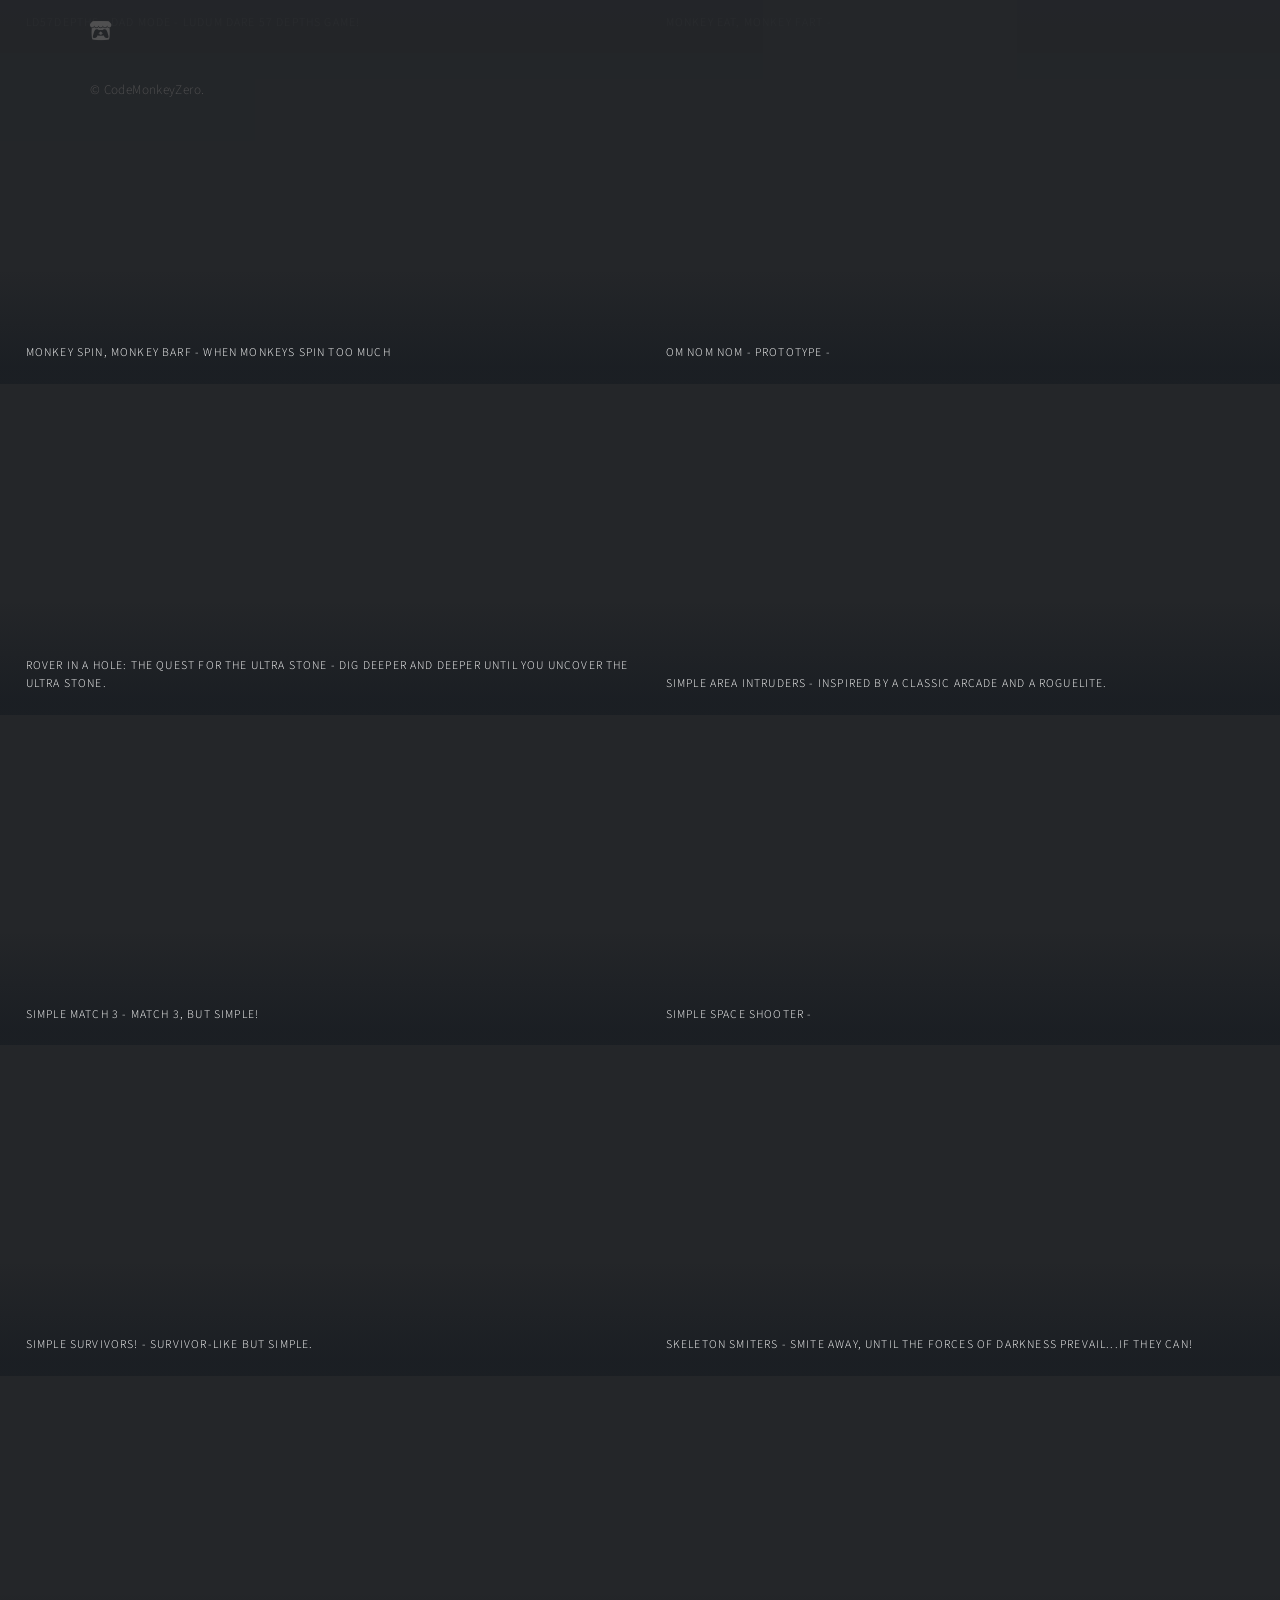
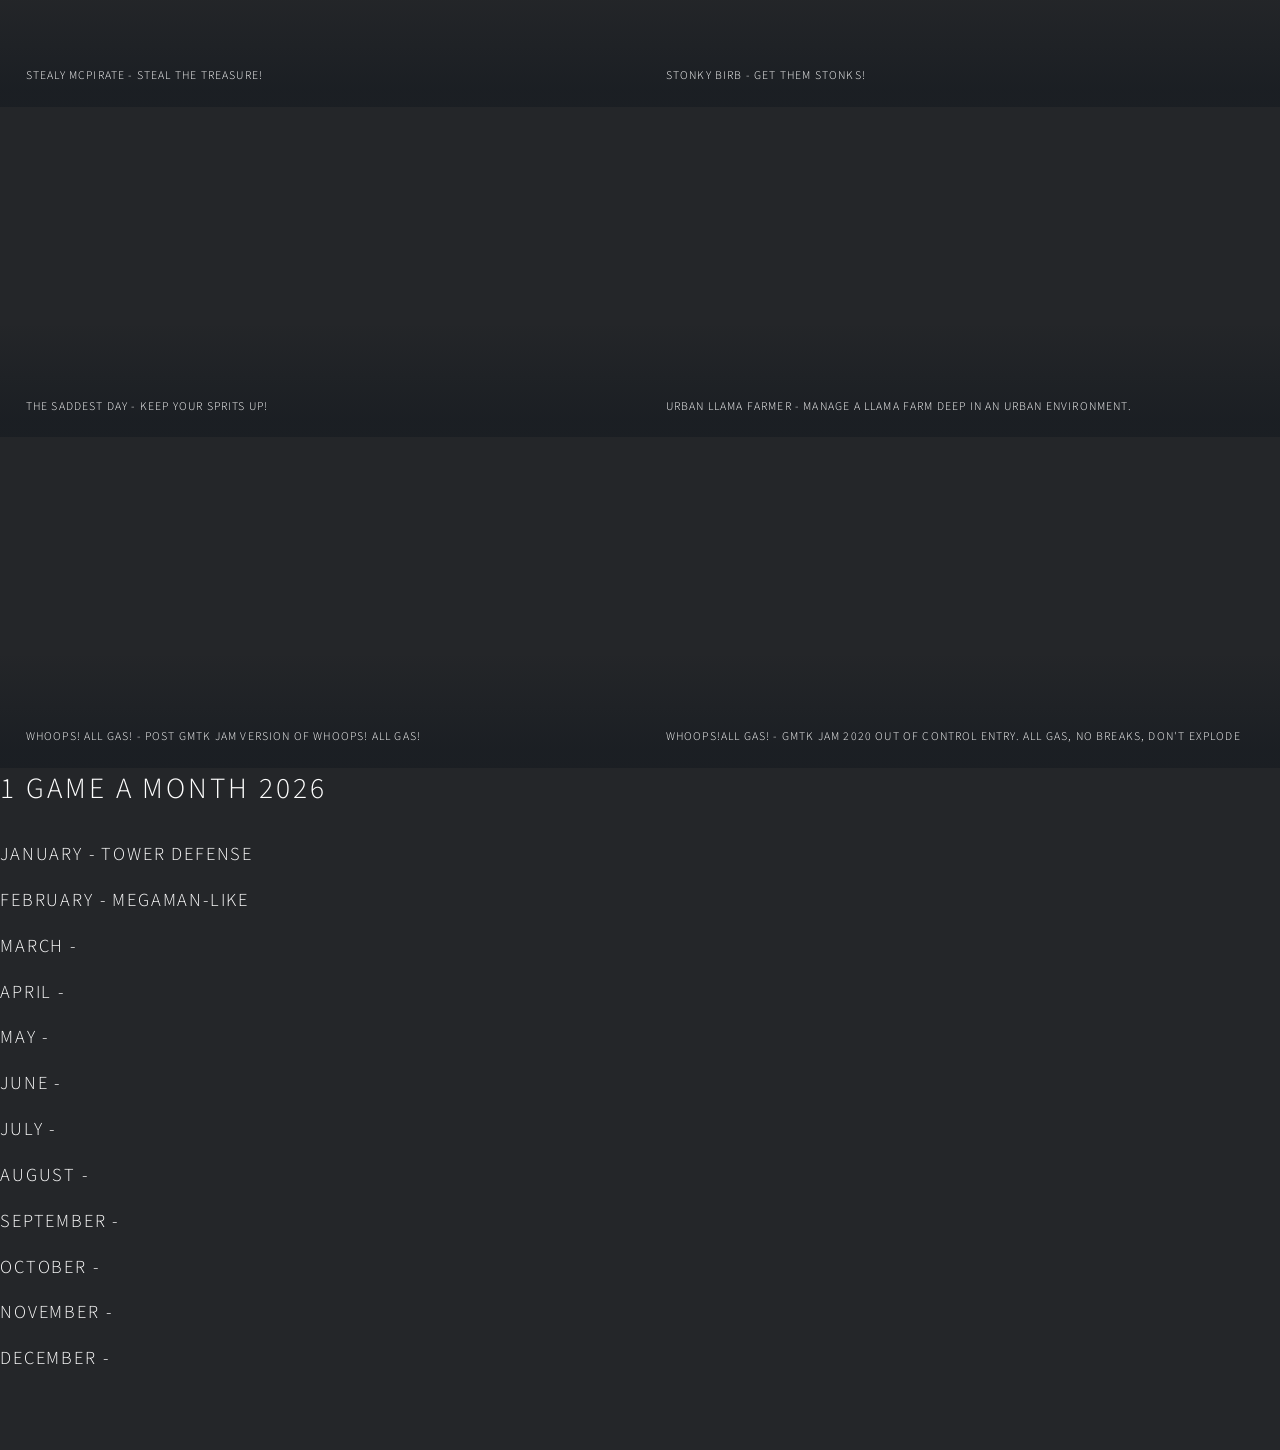
==== commit 369329db: "add td for jan, megaman like for feb" ====
--- a/docs/index.html
+++ b/docs/index.html
@@ -35,7 +35,7 @@
 						<article class="thumb">
 							<a href="https://codemonkeyzero.itch.io/404-escape-not-found" class="image" data-poptrox="ignore"><img src="https://img.itch.zone/aW1nLzgwMjA5OTQucG5n/315x250%23c/kv8hnY.png" alt="404 Escape Not Found" /></a>
 							<h2>404 Escape Not Found - Lite RogueLite Lite version dark themed</h2>
-							<h3>Other stuuuf</h3>
+							<h2>Other stuuuf</h2>
 						</article>
 						<article class="thumb">
 							<a href="https://codemonkeyzero.itch.io/muggsadventure1" class="image" data-poptrox="ignore"><img src="https://img.itch.zone/aW1nLzQ4NzI1MTAucG5n/315x250%23c/dQLeqy.png" alt="Adventures Of Muggs" /></a>
@@ -140,8 +140,8 @@
 					<div id="1gam">
 						<h1>1 Game A Month 2026</h1>
 						<section>
-							<h2>January - Megaman-like</h2>
-							<h2>February - </h2>
+							<h2>January - Tower Defense</h2>
+							<h2>February - Megaman-like</h2>
 							<h2>March - </h2>
 							<h2>April - </h2>
 							<h2>May - </h2>
